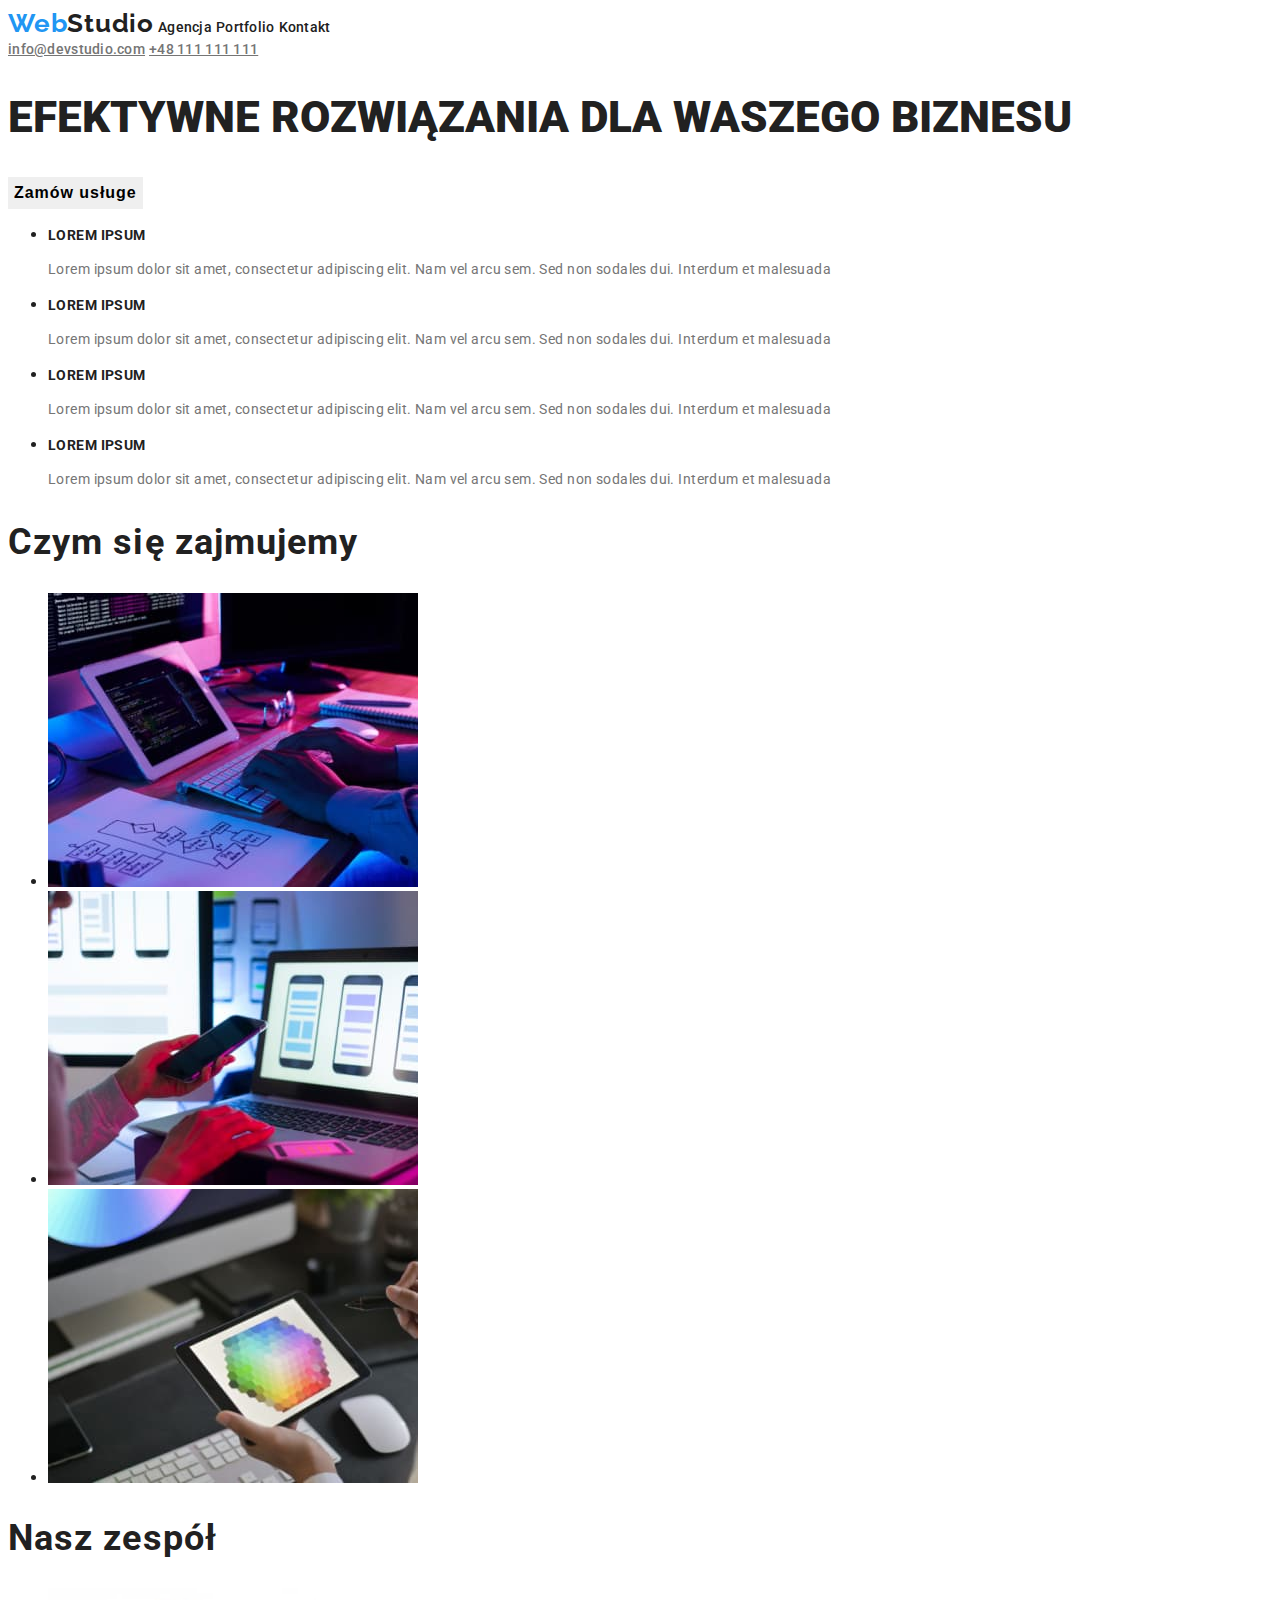
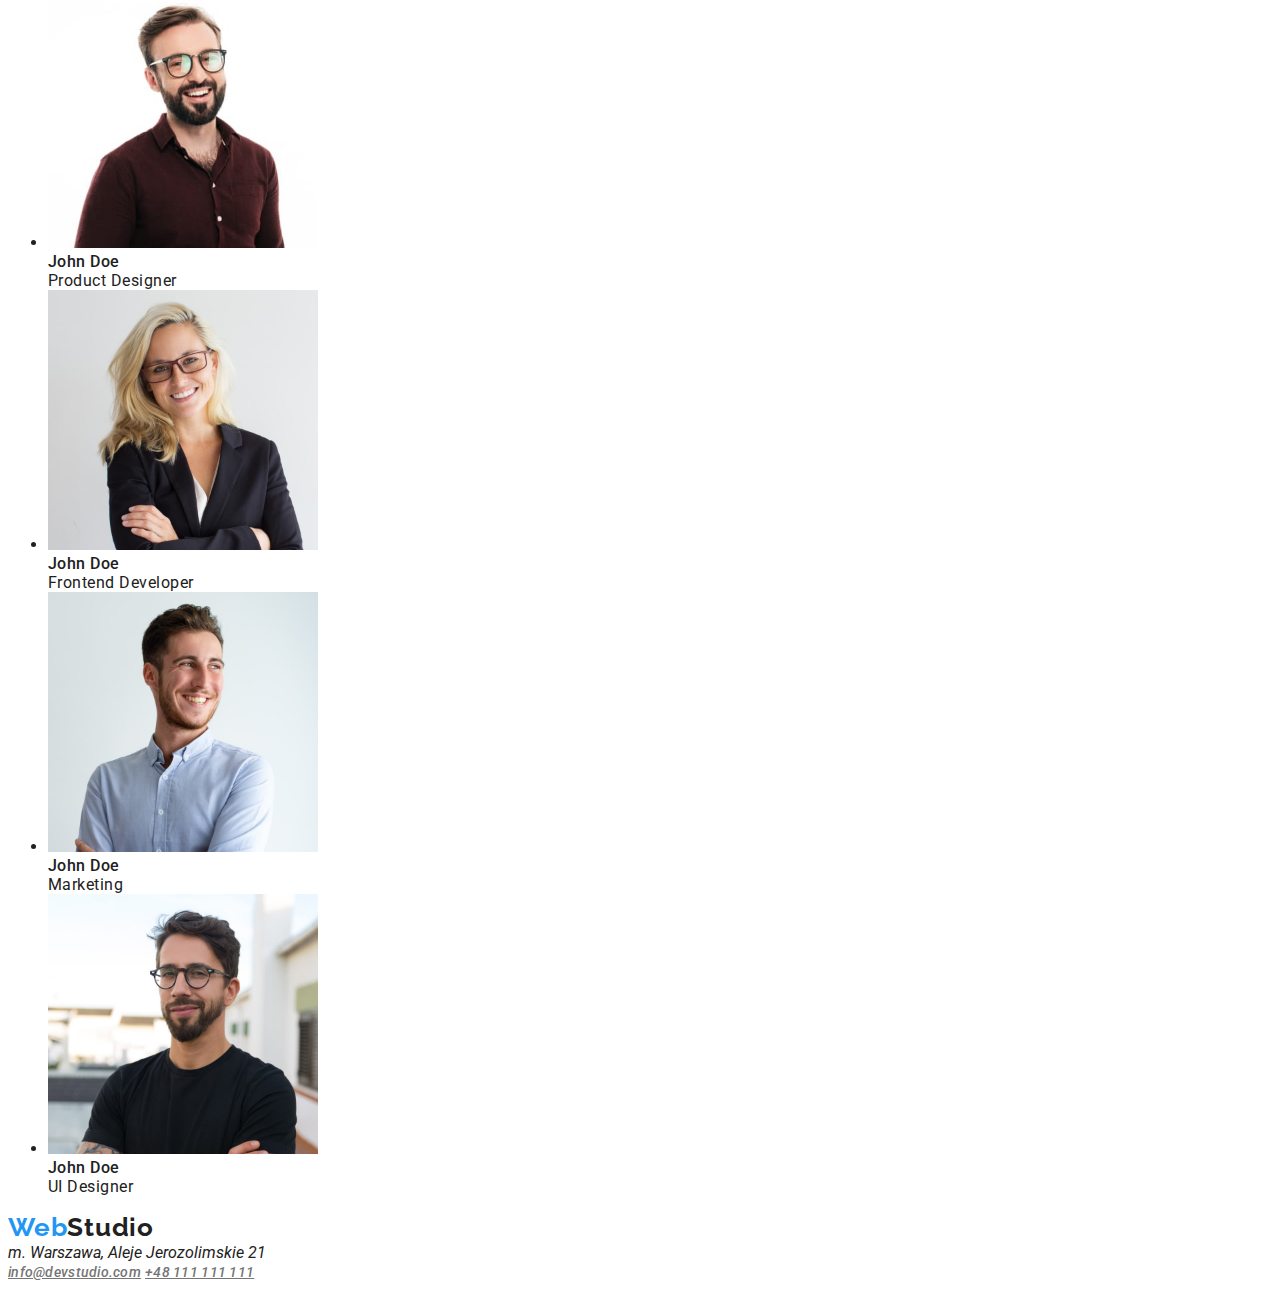
==== index.html @ 2c817860 "css" ====
<!DOCTYPE html>
<html lang="pl">
  <head>
    <meta charset="UTF-8" />
    <meta http-equiv="X-UA-Compatible" content="IE=edge" />
    <meta name="viewport" content="width=device-width, initial-scale=1.0" />
    <title>Studio</title>
    <link rel="stylesheet" href="CSS/style.css" />
    <link rel="preconnect" href="https://fonts.googleapis.com" />
    <link rel="preconnect" href="https://fonts.gstatic.com" crossorigin />
    <link
      href="https://fonts.googleapis.com/css2?family=Raleway:wght@700&family=Roboto:wght@400;500;700;900&display=swap"
      rel="stylesheet"
    />
  </head>
  <body>
    <a href="portfolio.html"></a>
    <header>
      <nav class="viceversa">
        <a class="WebStudio" href="index.html"><span class="wstudio">Web</span>Studio</a>
        <a class="linkrest" href="#">Agencja</a>
        <a class="linkrest" href="portfolio.html">Portfolio</a>
        <a class="linkrest" href="#">Kontakt</a>
      </nav>
      <a class="email" href="mailto:info@devstudio.com">info@devstudio.com</a>
      <a class="tel" href="tel:+48111111111">+48 111 111 111</a>
    </header>
    <main>
      <section>
        <div>
          <h1 class="top">EFEKTYWNE ROZWIĄZANIA DLA WASZEGO BIZNESU</h1>
          <button class="botoonindex" type="button">Zamów usługe</button>
        </div>
      </section>
      <section>
        <ul>
          <li>
            <hgroup>
              <h2 class="lorem">LOREM IPSUM</h2>
              <p class="loremtxt">
                Lorem ipsum dolor sit amet, consectetur adipiscing elit. Nam vel arcu sem. Sed non
                sodales dui. Interdum et malesuada
              </p>
            </hgroup>
          </li>
          <li>
            <hgroup>
              <h2 class="lorem">LOREM IPSUM</h2>
              <p class="loremtxt">
                Lorem ipsum dolor sit amet, consectetur adipiscing elit. Nam vel arcu sem. Sed non
                sodales dui. Interdum et malesuada
              </p>
            </hgroup>
          </li>
          <li>
            <hgroup>
              <h2 class="lorem">LOREM IPSUM</h2>
              <p class="loremtxt">
                Lorem ipsum dolor sit amet, consectetur adipiscing elit. Nam vel arcu sem. Sed non
                sodales dui. Interdum et malesuada
              </p>
            </hgroup>
          </li>
          <li>
            <hgroup>
              <h2 class="lorem">LOREM IPSUM</h2>
              <p class="loremtxt">
                Lorem ipsum dolor sit amet, consectetur adipiscing elit. Nam vel arcu sem. Sed non
                sodales dui. Interdum et malesuada
              </p>
            </hgroup>
          </li>
        </ul>
        <h2 class="resthhtwo">Czym się zajmujemy</h2>
        <ul>
          <li>
            <img src="images/services/programming.jpg" alt="keyboard" width="370" height="294" />
          </li>
          <li><img src="images/services/ui.jpg" alt="smartfon" width="370" height="294" /></li>
          <li><img src="images/services/desgin.jpg" alt="tablet" width="370" height="294" /></li>
        </ul>
      </section>
      <section>
        <h2 class="resthhtwo">Nasz zespół</h2>
        <ul>
          <li>
            <img src="images/team/personone.jpg" alt="Krzysztof" width="270" height="260" />
            <div class="john">John Doe</div>
            <div class="johntxt">Product Designer</div>
          </li>
          <li>
            <img src="images/team/persontwo.jpg" alt="Magda" width="270" height="260" />
            <div class="john">John Doe</div>
            <div class="johntxt">Frontend Developer</div>
          </li>
          <li>
            <img src="images/team/personthre.jpg" alt="Maciek" width="270" height="260" />
            <div class="john">John Doe</div>
            <div class="johntxt">Marketing</div>
          </li>
          <li>
            <img src="images/team/personfour.jpg" alt="Kuba" width="270" height="260" />
            <div class="john">John Doe</div>
            <div class="johntxt">UI Designer</div>
          </li>
        </ul>
      </section>
    </main>
    <footer>
      <div class="WebStudio"><span class="wstudio">Web</span>Studio</div>
      <address>
        <div>m. Warszawa, Aleje Jerozolimskie 21</div>
        <a class="email" href="mailto:info@devstudio.com">info@devstudio.com</a>
        <a class="tel" href="tel:+48111111111">+48 111 111 111</a>
      </address>
    </footer>
  </body>
</html>
---- CSS/style.css ----
body {
  font-family: 'Roboto', sans-serif;
  color: #212121;
}
.WebStudio {
  font-family: 'Raleway';
  color: #212121;
  text-decoration: none;
  font-weight: 700;
  line-height: 31px;
  font-size: 26px;
  letter-spacing: 0.03em;
}
.wstudio {
  color: #2196f3;
}
.linkrest {
  color: #212121;
  text-decoration: none;
  font-weight: 500;
  font-size: 14px;
  line-height: 16px;
  letter-spacing: 0.02em;
}
.viceversa :hover {
  color: #2196f3;
}
.viceversa :focus {
  background-color: #2196f3;
  outline: none;
}
.tel:hover {
  color: #2196f3;
}
.tel:focus {
  background-color: #2196f3;
  outline: none;
}
.email:focus {
  background-color: #2196f3;
  outline: none;
}
.email:hover {
  color: #2196f3;
}
.email,
.tel {
  font-weight: 500;
  font-size: 14px;
  line-height: 16px;
  letter-spacing: 0.02em;
  color: #757575;
}
.top {
  font-weight: 900;
  font-size: 44px;
  line-height: 60px;
  color: #212121;
}
.botoonindex {
  font-weight: 700;
  font-size: 16px;
  line-height: 30px;
  letter-spacing: 0.06em;
  border: 4px;
  cursor: pointer;
}
.botoonindex:hover {
  color: #ffffff;
  background: #2196f3;
}
.botoonindex:focus {
  background-color: #2196f3;
  outline: none;
}
.lorem {
  font-weight: 700;
  font-size: 14px;
  line-height: 16px;
  letter-spacing: 0.03em;
}
.loremtxt {
  font-size: 14px;
  line-height: 24px;
  letter-spacing: 0.03em;
  color: #757575;
}
.resthhtwo {
  font-weight: 700;
  font-size: 36px;
  line-height: 42px;
  letter-spacing: 0.03em;
  color: #212121;
}
.john {
  font-weight: 500;
  font-size: 16px;
  line-height: 19px;
  letter-spacing: 0.03em;
}
.johntxt {
  font-size: 16px;
  line-height: 19px;
  letter-spacing: 0.03em;
}
.fivebutton {
  font-weight: 500;
  font-size: 16px;
  line-height: 26px;
  letter-spacing: 0.03em;
  border: 4px;
  background: #f5f4fa;
  color: #212121;
  cursor: pointer;
}
.fivebutton:hover {
  color: #ffffff;
  background: #2196f3;
}
.fivebutton:focus {
  background-color: #2196f3;
  outline: none;
}
.graf {
  font-weight: 700;
  font-size: 18px;
  line-height: 36px;
  letter-spacing: 0.06em;
}

.graftxt {
  font-size: 16px;
  line-height: 30px;
  color: #757575;
}
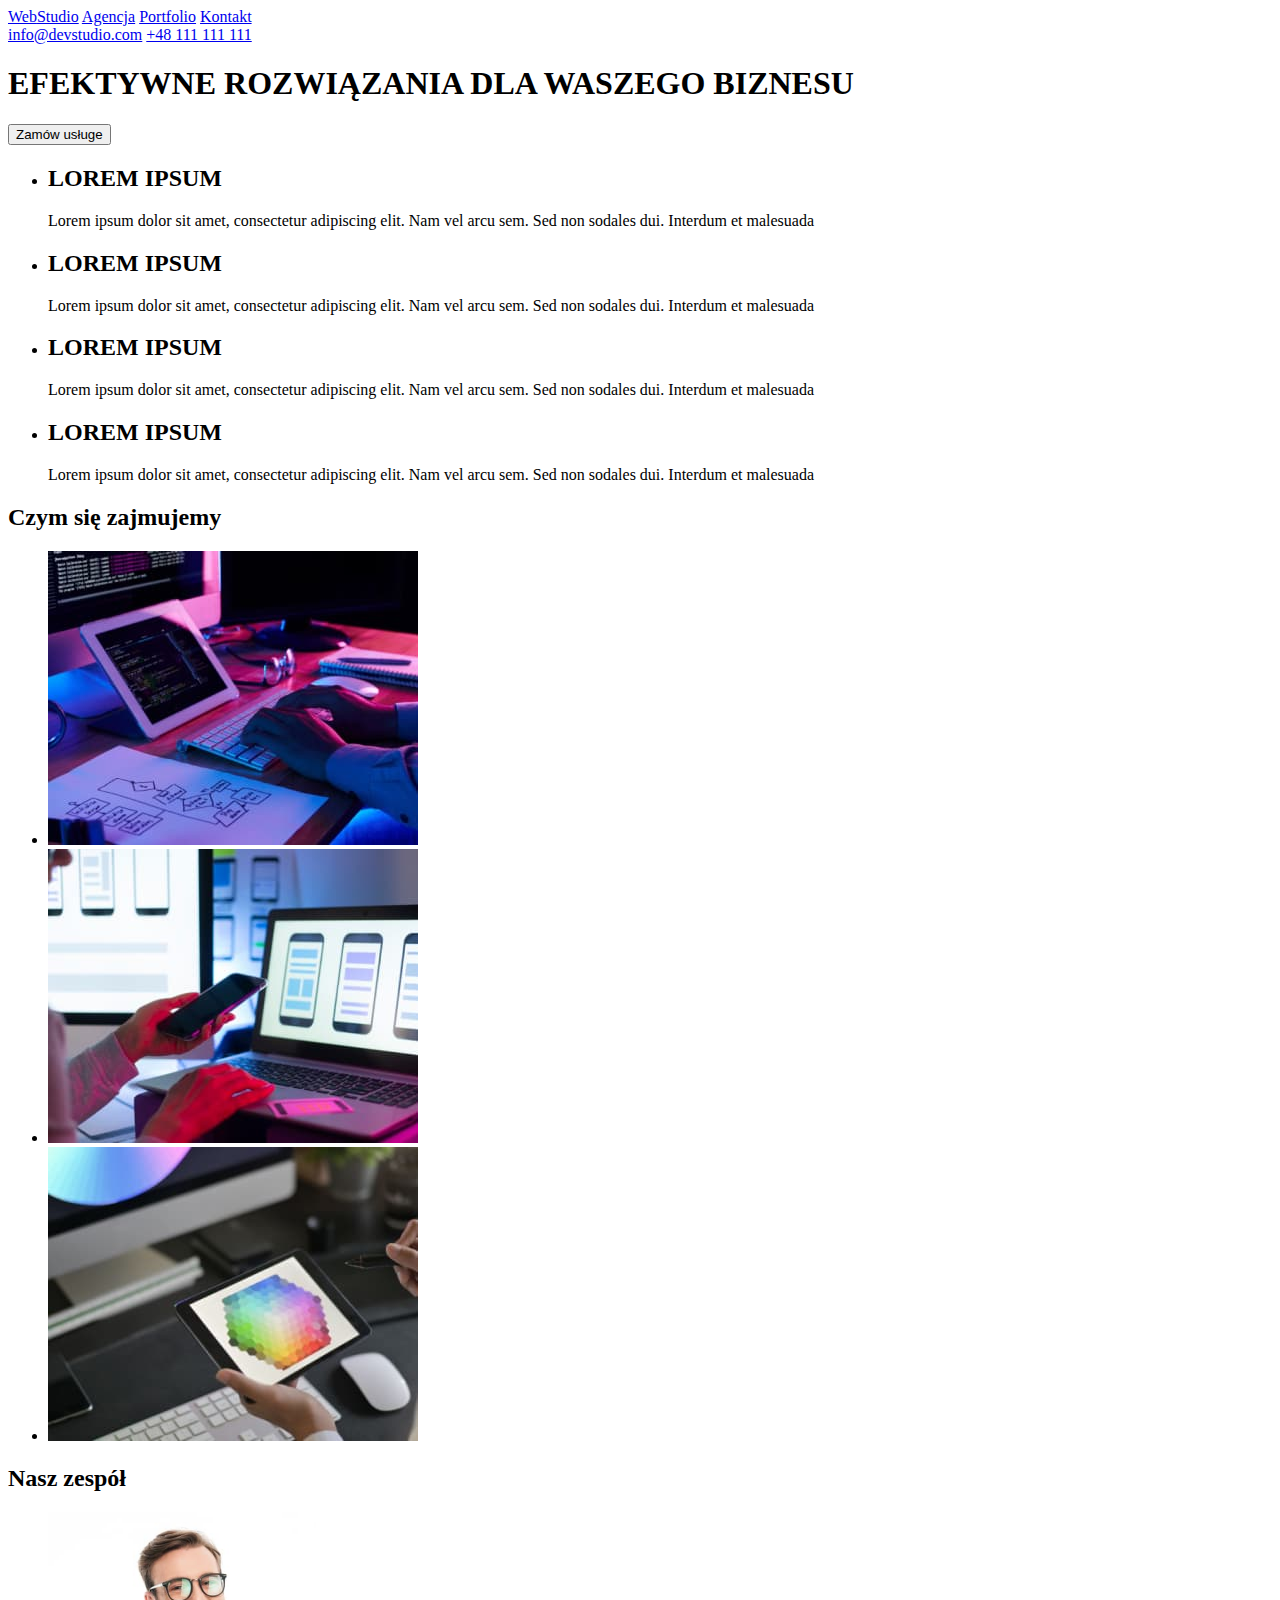
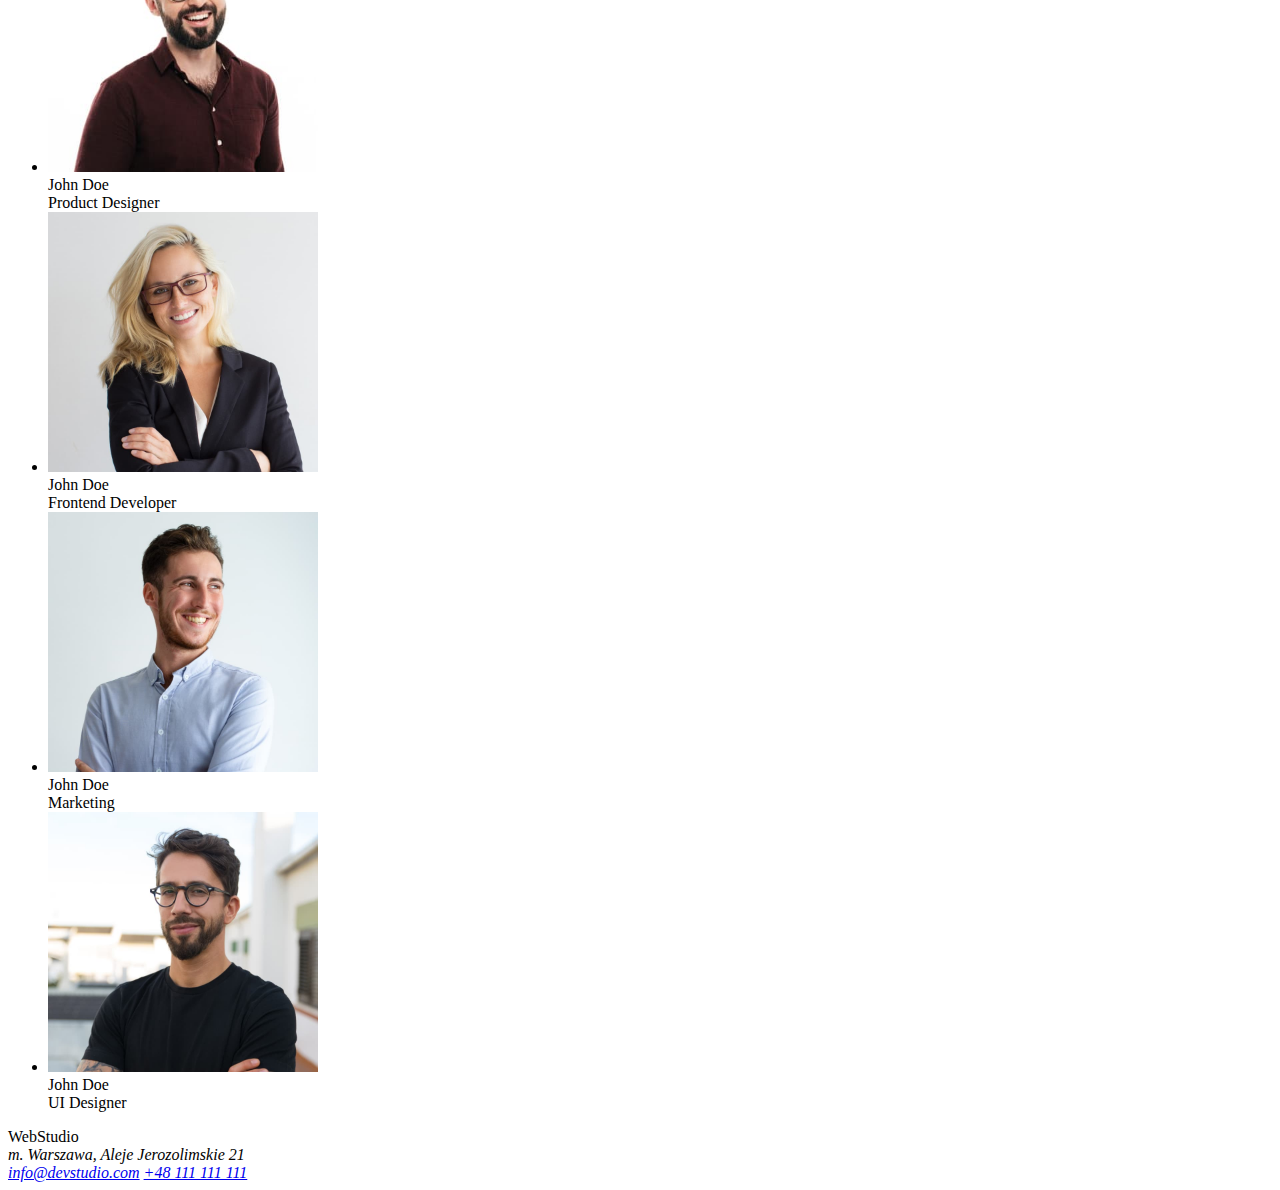
==== commit f55af5c4: "css" ====
--- a/index.html
+++ b/index.html
@@ -5,7 +5,7 @@
     <meta http-equiv="X-UA-Compatible" content="IE=edge" />
     <meta name="viewport" content="width=device-width, initial-scale=1.0" />
     <title>Studio</title>
-    <link rel="stylesheet" href="CSS/style.css" />
+    <link rel="stylesheet" href="css/style.css" />
     <link rel="preconnect" href="https://fonts.googleapis.com" />
     <link rel="preconnect" href="https://fonts.gstatic.com" crossorigin />
     <link
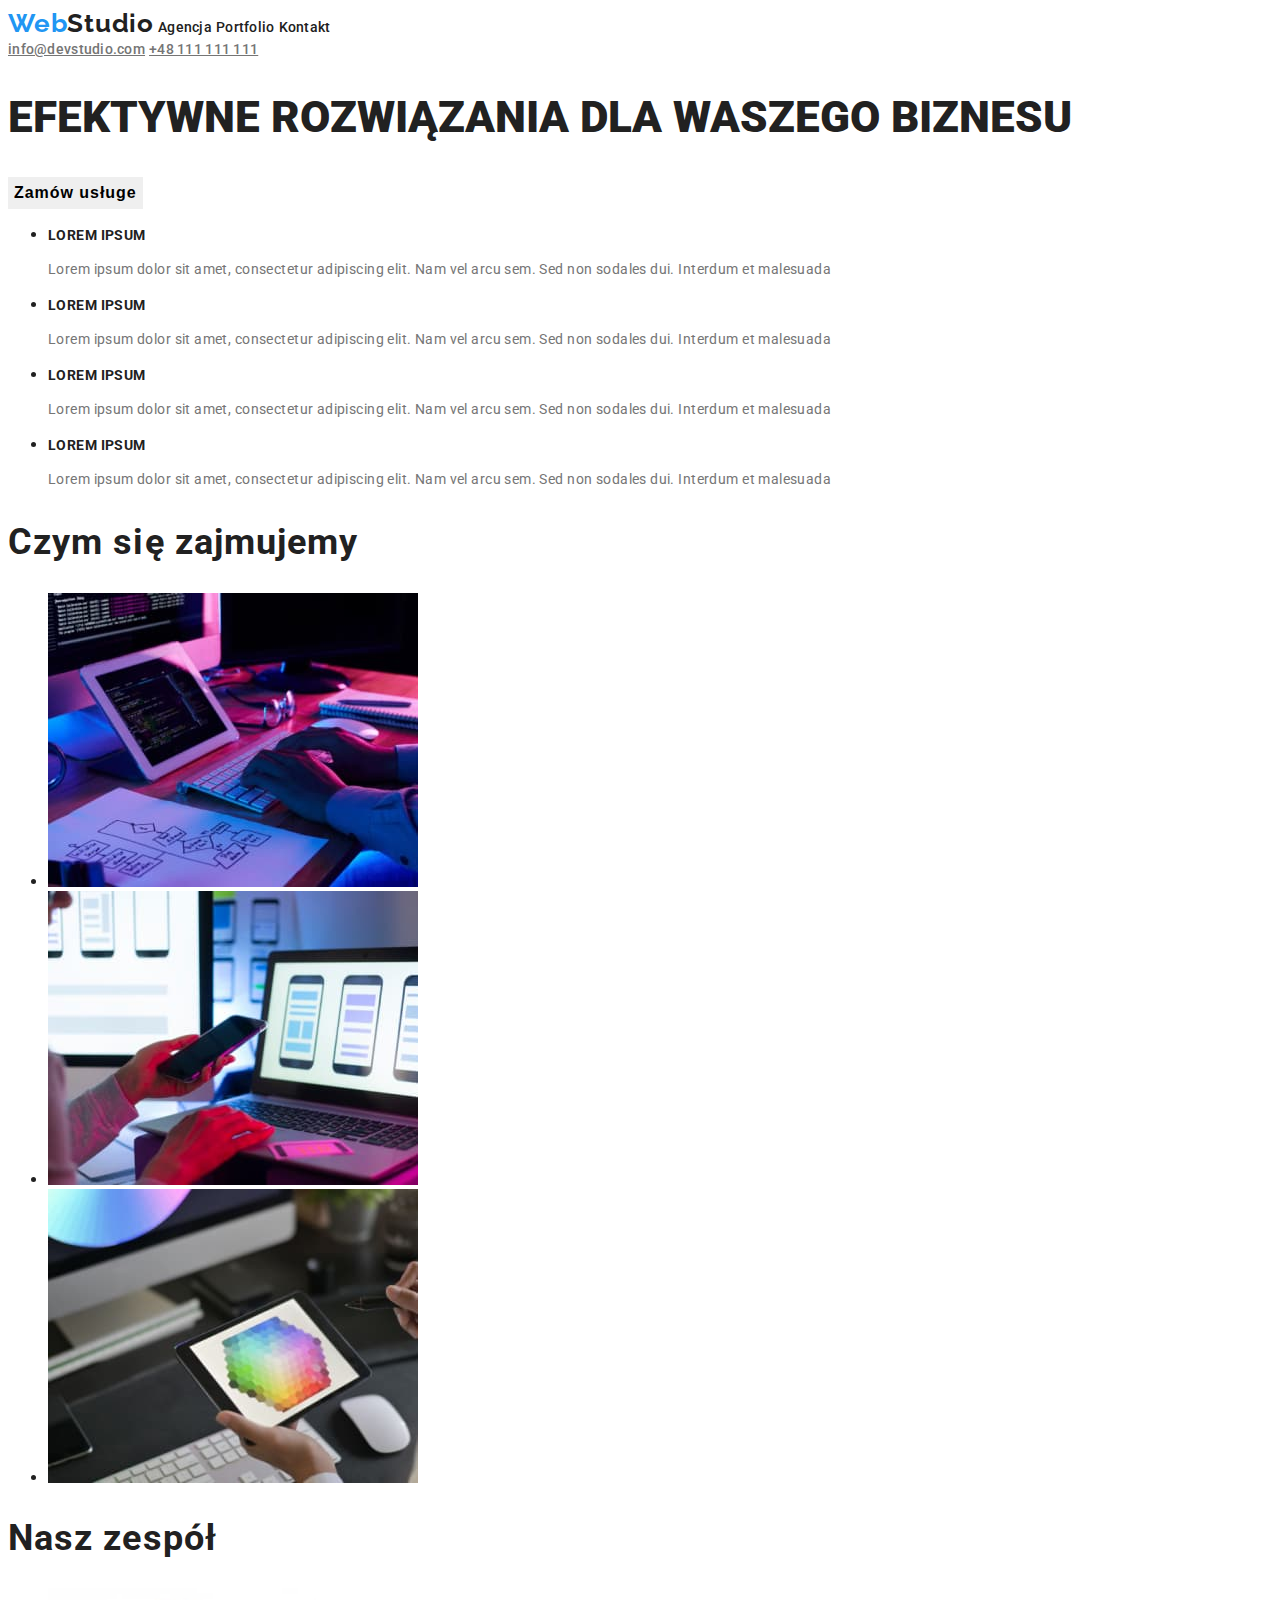
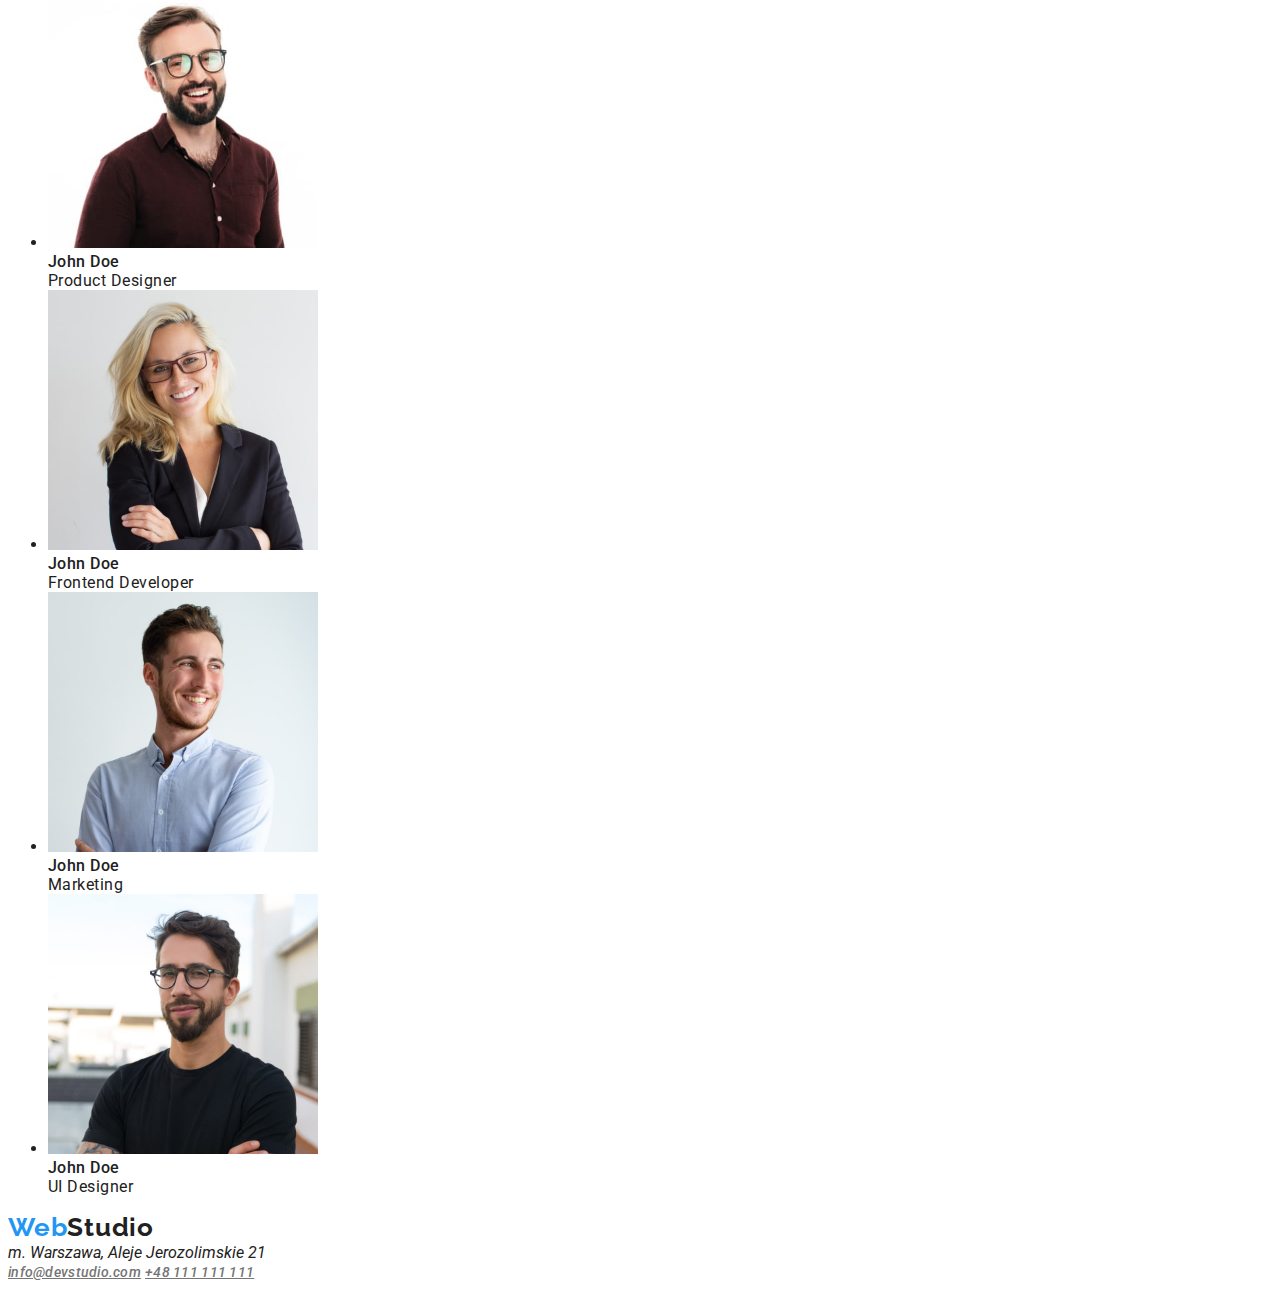
==== commit fcac85ca: "f" ====
--- a/index.html
+++ b/index.html
@@ -5,7 +5,7 @@
     <meta http-equiv="X-UA-Compatible" content="IE=edge" />
     <meta name="viewport" content="width=device-width, initial-scale=1.0" />
     <title>Studio</title>
-    <link rel="stylesheet" href="css/style.css" />
+    <link rel="stylesheet" href="style.css" />
     <link rel="preconnect" href="https://fonts.googleapis.com" />
     <link rel="preconnect" href="https://fonts.gstatic.com" crossorigin />
     <link
--- a/style.css
+++ b/style.css
@@ -0,0 +1,135 @@
+body {
+  font-family: 'Roboto', sans-serif;
+  color: #212121;
+}
+.WebStudio {
+  font-family: 'Raleway';
+  color: #212121;
+  text-decoration: none;
+  font-weight: 700;
+  line-height: 31px;
+  font-size: 26px;
+  letter-spacing: 0.03em;
+}
+.wstudio {
+  color: #2196f3;
+}
+.linkrest {
+  color: #212121;
+  text-decoration: none;
+  font-weight: 500;
+  font-size: 14px;
+  line-height: 16px;
+  letter-spacing: 0.02em;
+}
+.viceversa :hover {
+  color: #2196f3;
+}
+.viceversa :focus {
+  background-color: #2196f3;
+  outline: none;
+}
+.tel:hover {
+  color: #2196f3;
+}
+.tel:focus {
+  background-color: #2196f3;
+  outline: none;
+}
+.email:focus {
+  background-color: #2196f3;
+  outline: none;
+}
+.email:hover {
+  color: #2196f3;
+}
+.email,
+.tel {
+  font-weight: 500;
+  font-size: 14px;
+  line-height: 16px;
+  letter-spacing: 0.02em;
+  color: #757575;
+}
+.top {
+  font-weight: 900;
+  font-size: 44px;
+  line-height: 60px;
+  color: #212121;
+}
+.botoonindex {
+  font-weight: 700;
+  font-size: 16px;
+  line-height: 30px;
+  letter-spacing: 0.06em;
+  border: 4px;
+  cursor: pointer;
+}
+.botoonindex:hover {
+  color: #ffffff;
+  background: #2196f3;
+}
+.botoonindex:focus {
+  background-color: #2196f3;
+  outline: none;
+}
+.lorem {
+  font-weight: 700;
+  font-size: 14px;
+  line-height: 16px;
+  letter-spacing: 0.03em;
+}
+.loremtxt {
+  font-size: 14px;
+  line-height: 24px;
+  letter-spacing: 0.03em;
+  color: #757575;
+}
+.resthhtwo {
+  font-weight: 700;
+  font-size: 36px;
+  line-height: 42px;
+  letter-spacing: 0.03em;
+  color: #212121;
+}
+.john {
+  font-weight: 500;
+  font-size: 16px;
+  line-height: 19px;
+  letter-spacing: 0.03em;
+}
+.johntxt {
+  font-size: 16px;
+  line-height: 19px;
+  letter-spacing: 0.03em;
+}
+.fivebutton {
+  font-weight: 500;
+  font-size: 16px;
+  line-height: 26px;
+  letter-spacing: 0.03em;
+  border: 4px;
+  background: #f5f4fa;
+  color: #212121;
+  cursor: pointer;
+}
+.fivebutton:hover {
+  color: #ffffff;
+  background: #2196f3;
+}
+.fivebutton:focus {
+  background-color: #2196f3;
+  outline: none;
+}
+.graf {
+  font-weight: 700;
+  font-size: 18px;
+  line-height: 36px;
+  letter-spacing: 0.06em;
+}
+
+.graftxt {
+  font-size: 16px;
+  line-height: 30px;
+  color: #757575;
+}
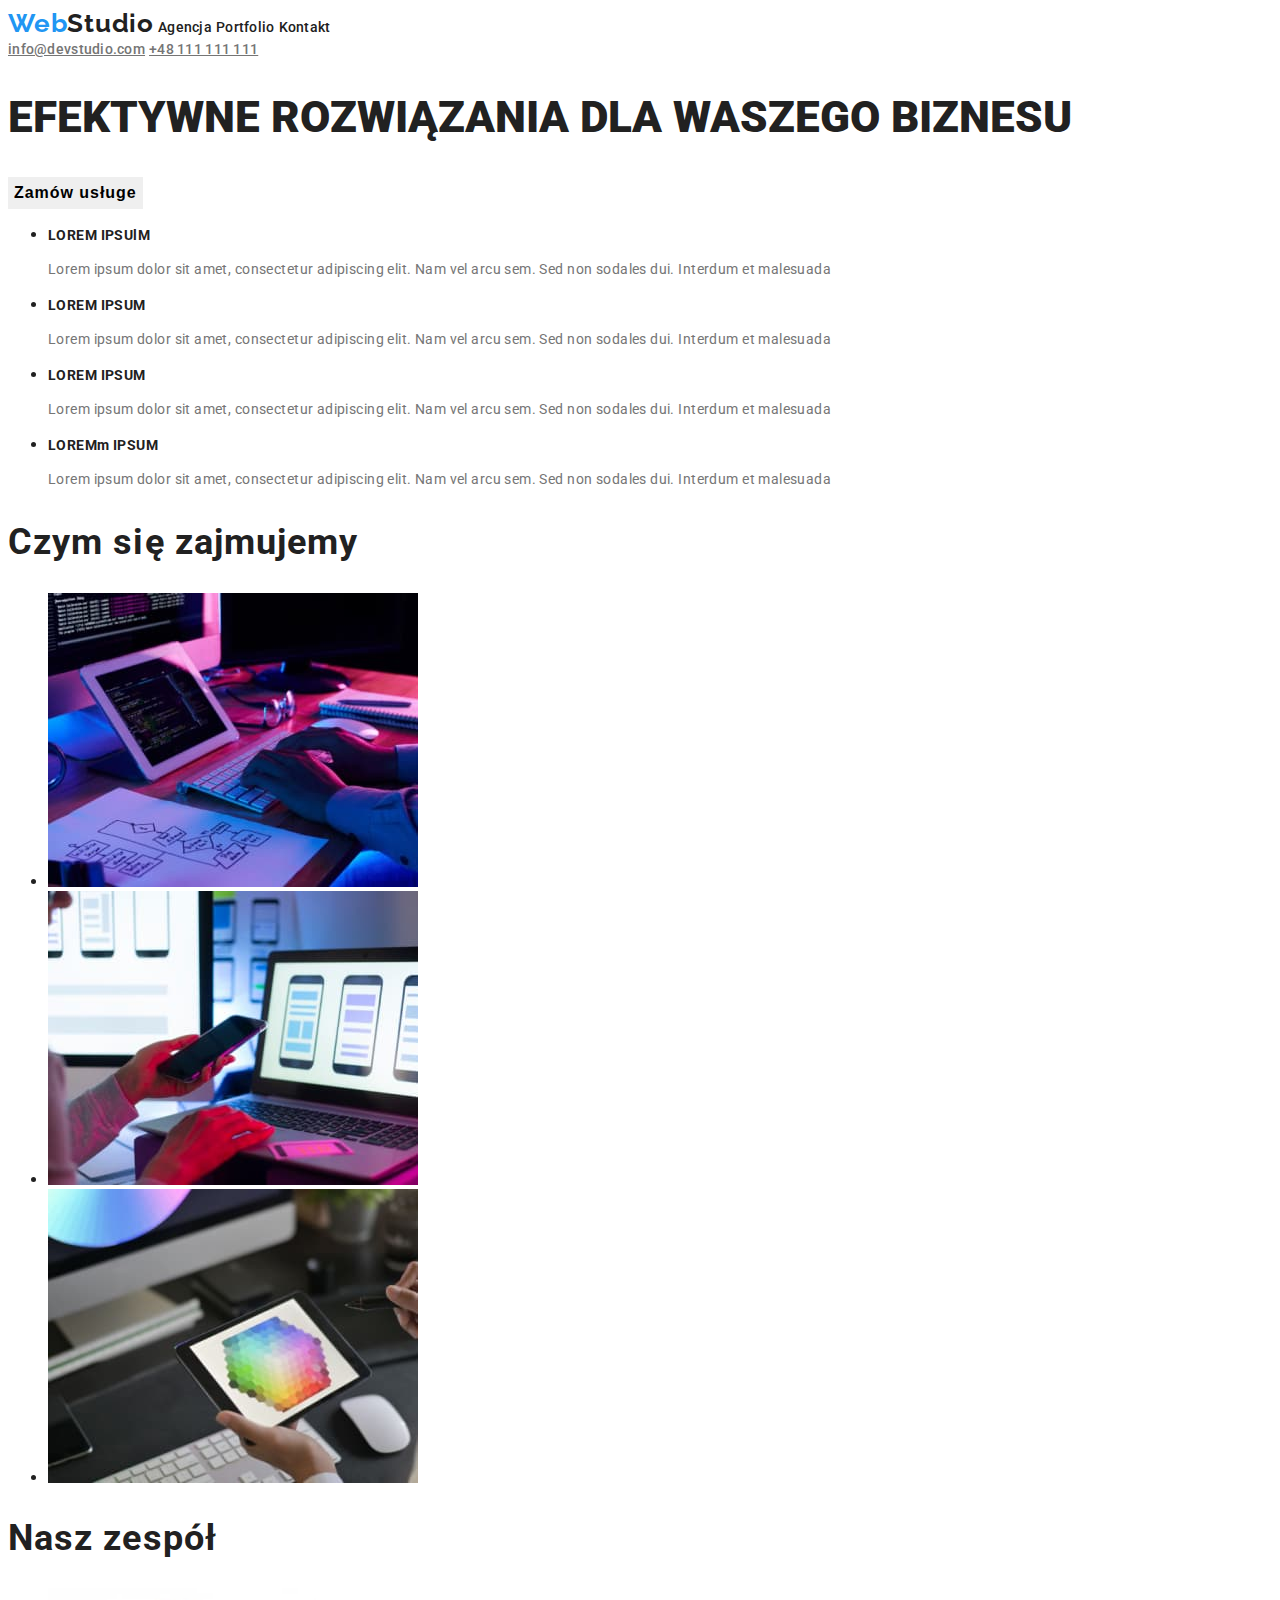
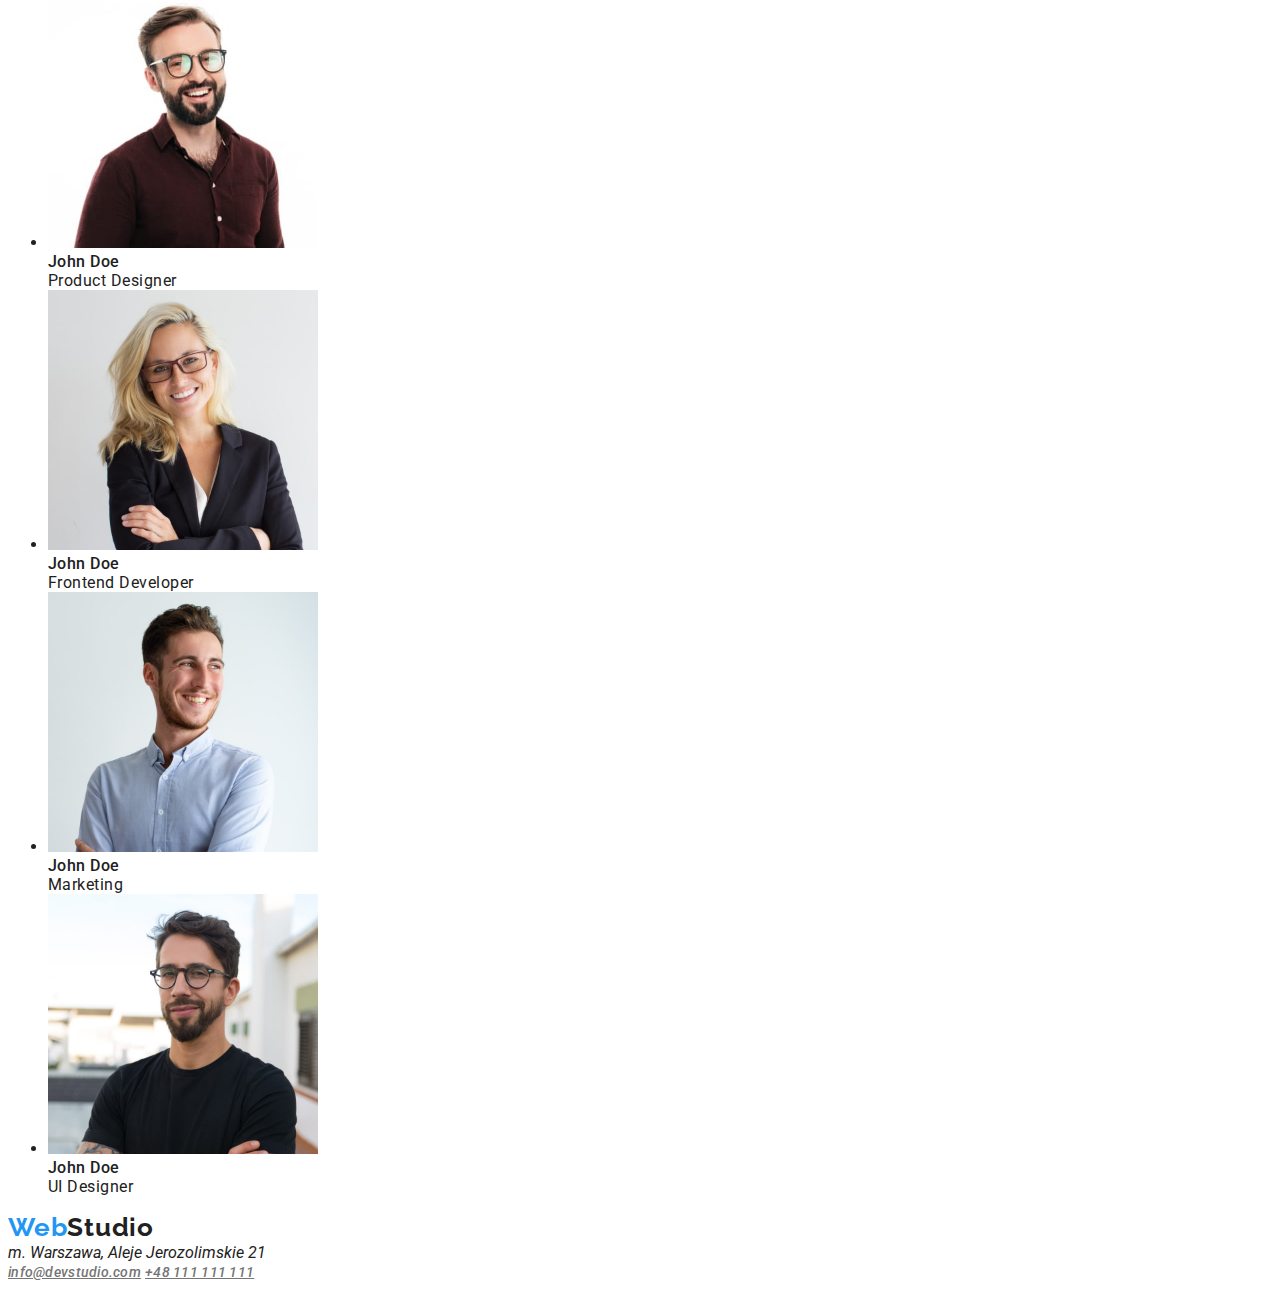
==== commit 290c3df6: "c" ====
--- a/index.html
+++ b/index.html
@@ -5,7 +5,7 @@
     <meta http-equiv="X-UA-Compatible" content="IE=edge" />
     <meta name="viewport" content="width=device-width, initial-scale=1.0" />
     <title>Studio</title>
-    <link rel="stylesheet" href="style.css" />
+    <link rel="stylesheet" href="css/style.css" />
     <link rel="preconnect" href="https://fonts.googleapis.com" />
     <link rel="preconnect" href="https://fonts.gstatic.com" crossorigin />
     <link
@@ -36,7 +36,7 @@
         <ul>
           <li>
             <hgroup>
-              <h2 class="lorem">LOREM IPSUM</h2>
+              <h2 class="lorem">LOREM IPSUlM</h2>
               <p class="loremtxt">
                 Lorem ipsum dolor sit amet, consectetur adipiscing elit. Nam vel arcu sem. Sed non
                 sodales dui. Interdum et malesuada
@@ -63,7 +63,7 @@
           </li>
           <li>
             <hgroup>
-              <h2 class="lorem">LOREM IPSUM</h2>
+              <h2 class="lorem">LOREMm IPSUM</h2>
               <p class="loremtxt">
                 Lorem ipsum dolor sit amet, consectetur adipiscing elit. Nam vel arcu sem. Sed non
                 sodales dui. Interdum et malesuada
--- a/css/style.css
+++ b/css/style.css
@@ -0,0 +1,135 @@
+body {
+  font-family: 'Roboto', sans-serif;
+  color: #212121;
+}
+.WebStudio {
+  font-family: 'Raleway';
+  color: #212121;
+  text-decoration: none;
+  font-weight: 700;
+  line-height: 31px;
+  font-size: 26px;
+  letter-spacing: 0.03em;
+}
+.wstudio {
+  color: #2196f3;
+}
+.linkrest {
+  color: #212121;
+  text-decoration: none;
+  font-weight: 500;
+  font-size: 14px;
+  line-height: 16px;
+  letter-spacing: 0.02em;
+}
+.viceversa :hover {
+  color: #2196f3;
+}
+.viceversa :focus {
+  background-color: #2196f3;
+  outline: none;
+}
+.tel:hover {
+  color: #2196f3;
+}
+.tel:focus {
+  background-color: #2196f3;
+  outline: none;
+}
+.email:focus {
+  background-color: #2196f3;
+  outline: none;
+}
+.email:hover {
+  color: #2196f3;
+}
+.email,
+.tel {
+  font-weight: 500;
+  font-size: 14px;
+  line-height: 16px;
+  letter-spacing: 0.02em;
+  color: #757575;
+}
+.top {
+  font-weight: 900;
+  font-size: 44px;
+  line-height: 60px;
+  color: #212121;
+}
+.botoonindex {
+  font-weight: 700;
+  font-size: 16px;
+  line-height: 30px;
+  letter-spacing: 0.06em;
+  border: 4px;
+  cursor: pointer;
+}
+.botoonindex:hover {
+  color: #ffffff;
+  background: #2196f3;
+}
+.botoonindex:focus {
+  background-color: #2196f3;
+  outline: none;
+}
+.lorem {
+  font-weight: 700;
+  font-size: 14px;
+  line-height: 16px;
+  letter-spacing: 0.03em;
+}
+.loremtxt {
+  font-size: 14px;
+  line-height: 24px;
+  letter-spacing: 0.03em;
+  color: #757575;
+}
+.resthhtwo {
+  font-weight: 700;
+  font-size: 36px;
+  line-height: 42px;
+  letter-spacing: 0.03em;
+  color: #212121;
+}
+.john {
+  font-weight: 500;
+  font-size: 16px;
+  line-height: 19px;
+  letter-spacing: 0.03em;
+}
+.johntxt {
+  font-size: 16px;
+  line-height: 19px;
+  letter-spacing: 0.03em;
+}
+.fivebutton {
+  font-weight: 500;
+  font-size: 16px;
+  line-height: 26px;
+  letter-spacing: 0.03em;
+  border: 4px;
+  background: #f5f4fa;
+  color: #212121;
+  cursor: pointer;
+}
+.fivebutton:hover {
+  color: #ffffff;
+  background: #2196f3;
+}
+.fivebutton:focus {
+  background-color: #2196f3;
+  outline: none;
+}
+.graf {
+  font-weight: 700;
+  font-size: 18px;
+  line-height: 36px;
+  letter-spacing: 0.06em;
+}
+
+.graftxt {
+  font-size: 16px;
+  line-height: 30px;
+  color: #757575;
+}
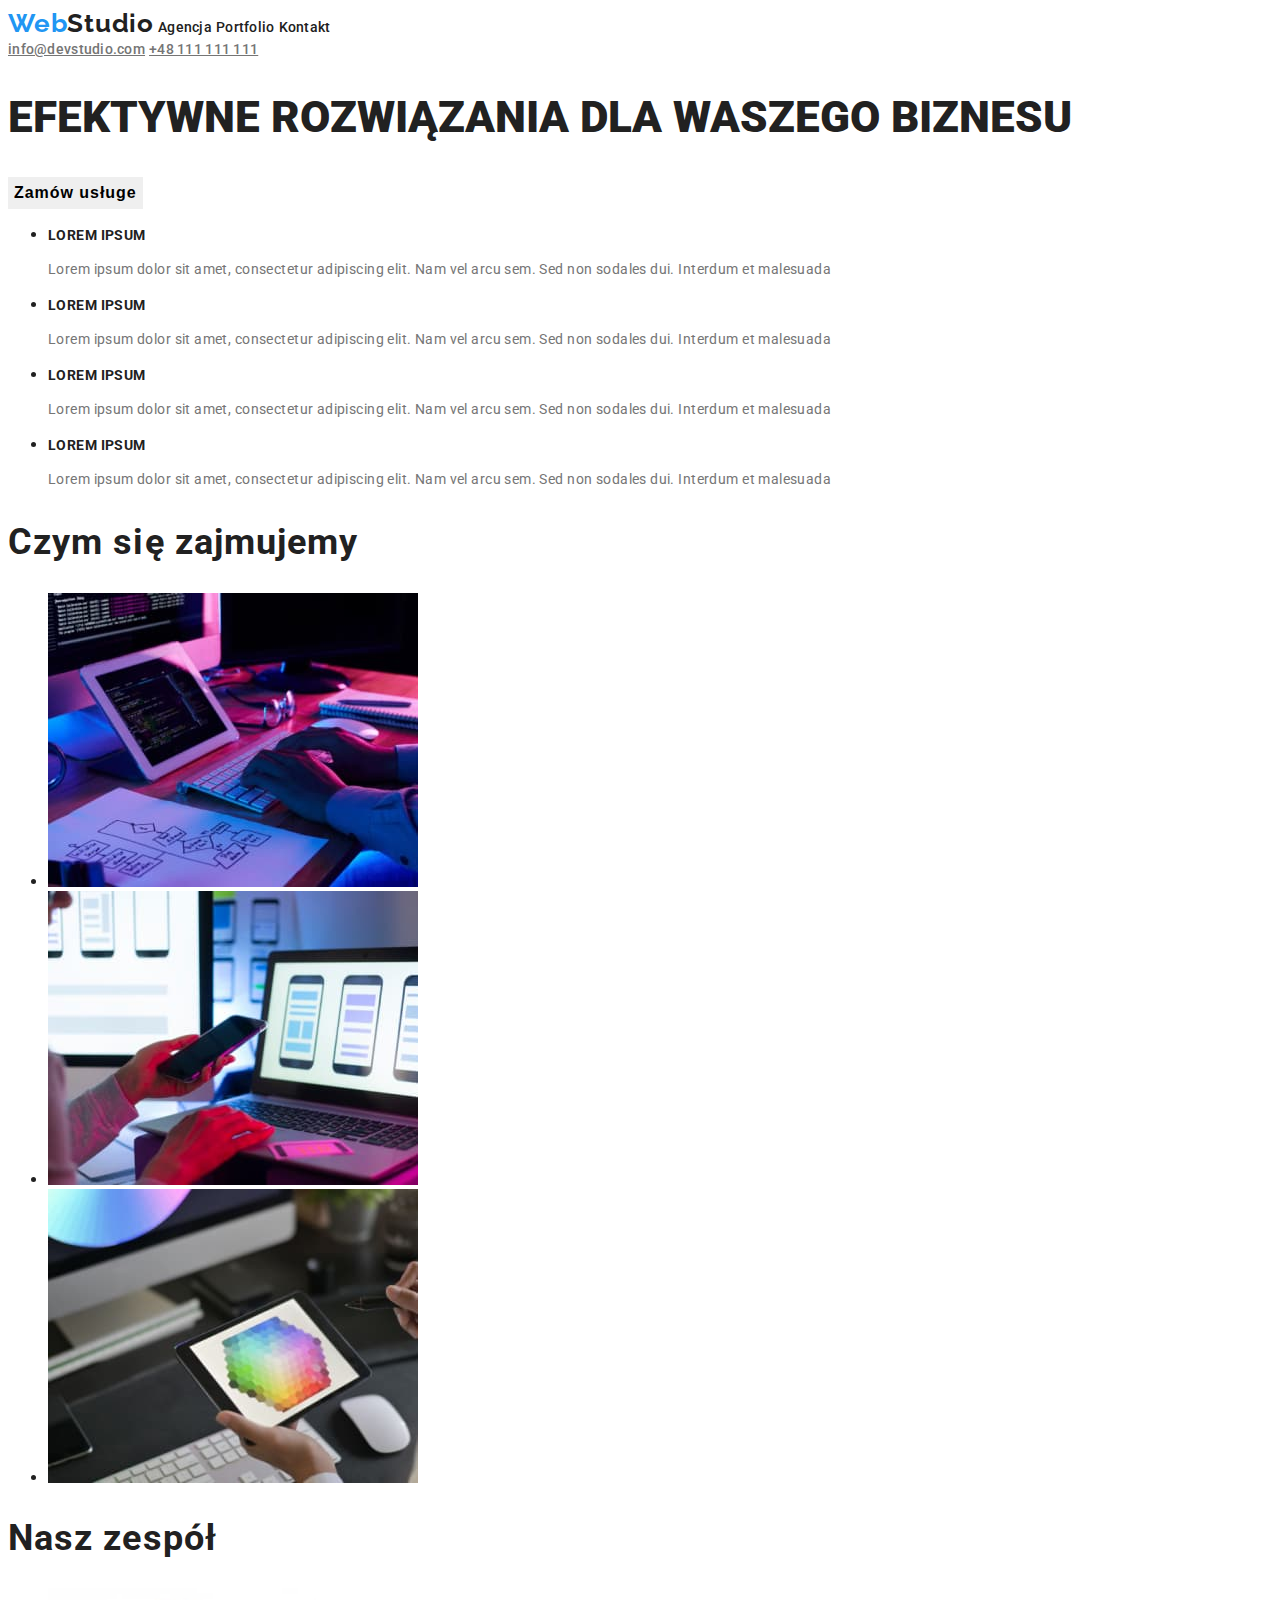
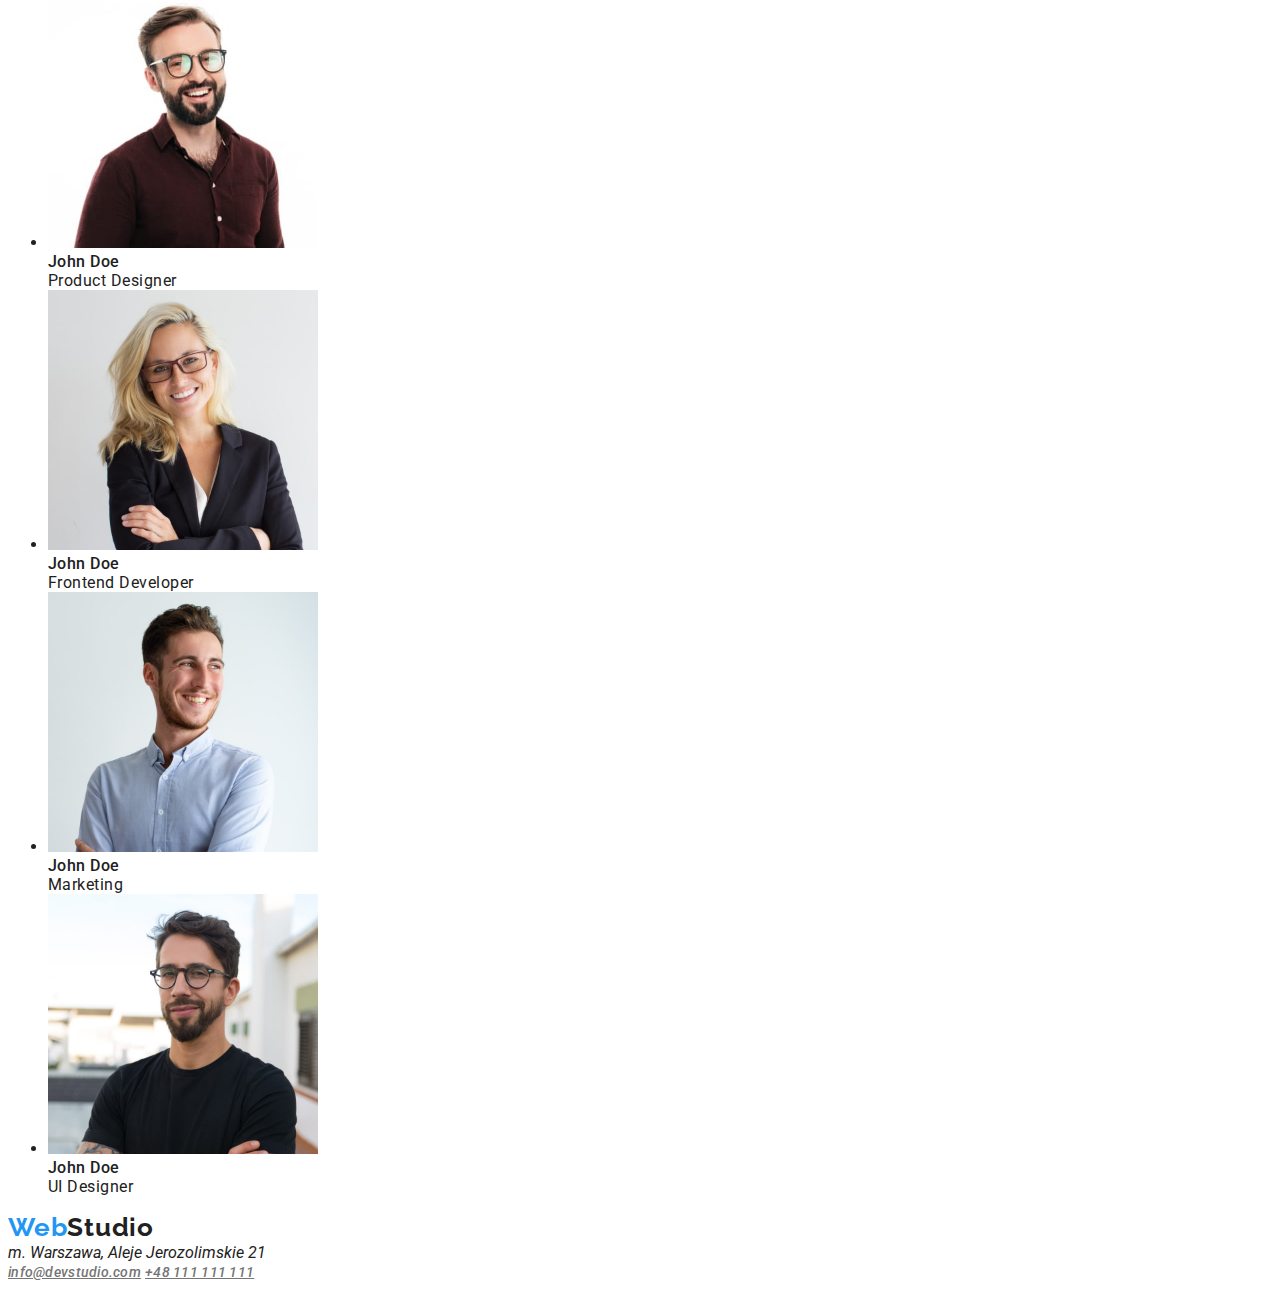
==== commit 842639b2: "s" ====
--- a/index.html
+++ b/index.html
@@ -36,7 +36,7 @@
         <ul>
           <li>
             <hgroup>
-              <h2 class="lorem">LOREM IPSUlM</h2>
+              <h2 class="lorem">LOREM IPSUM</h2>
               <p class="loremtxt">
                 Lorem ipsum dolor sit amet, consectetur adipiscing elit. Nam vel arcu sem. Sed non
                 sodales dui. Interdum et malesuada
@@ -63,7 +63,7 @@
           </li>
           <li>
             <hgroup>
-              <h2 class="lorem">LOREMm IPSUM</h2>
+              <h2 class="lorem">LOREM IPSUM</h2>
               <p class="loremtxt">
                 Lorem ipsum dolor sit amet, consectetur adipiscing elit. Nam vel arcu sem. Sed non
                 sodales dui. Interdum et malesuada
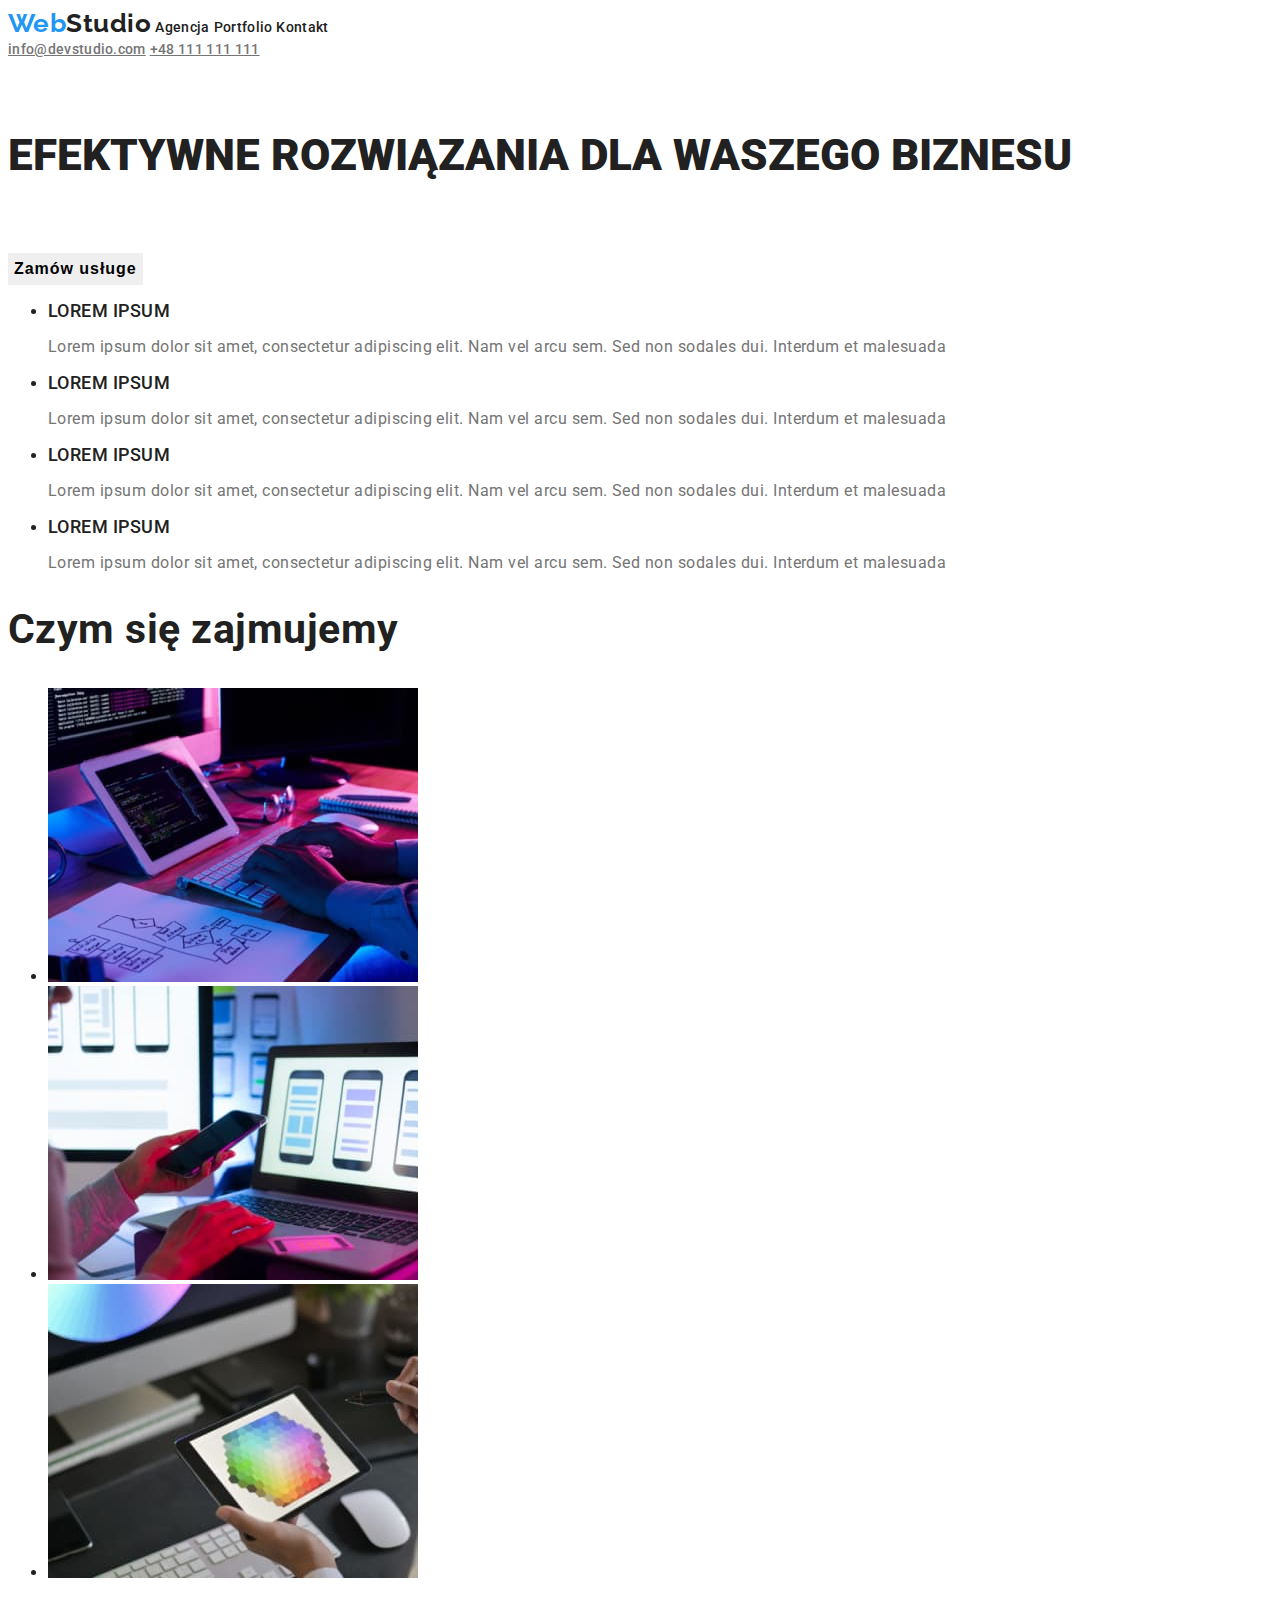
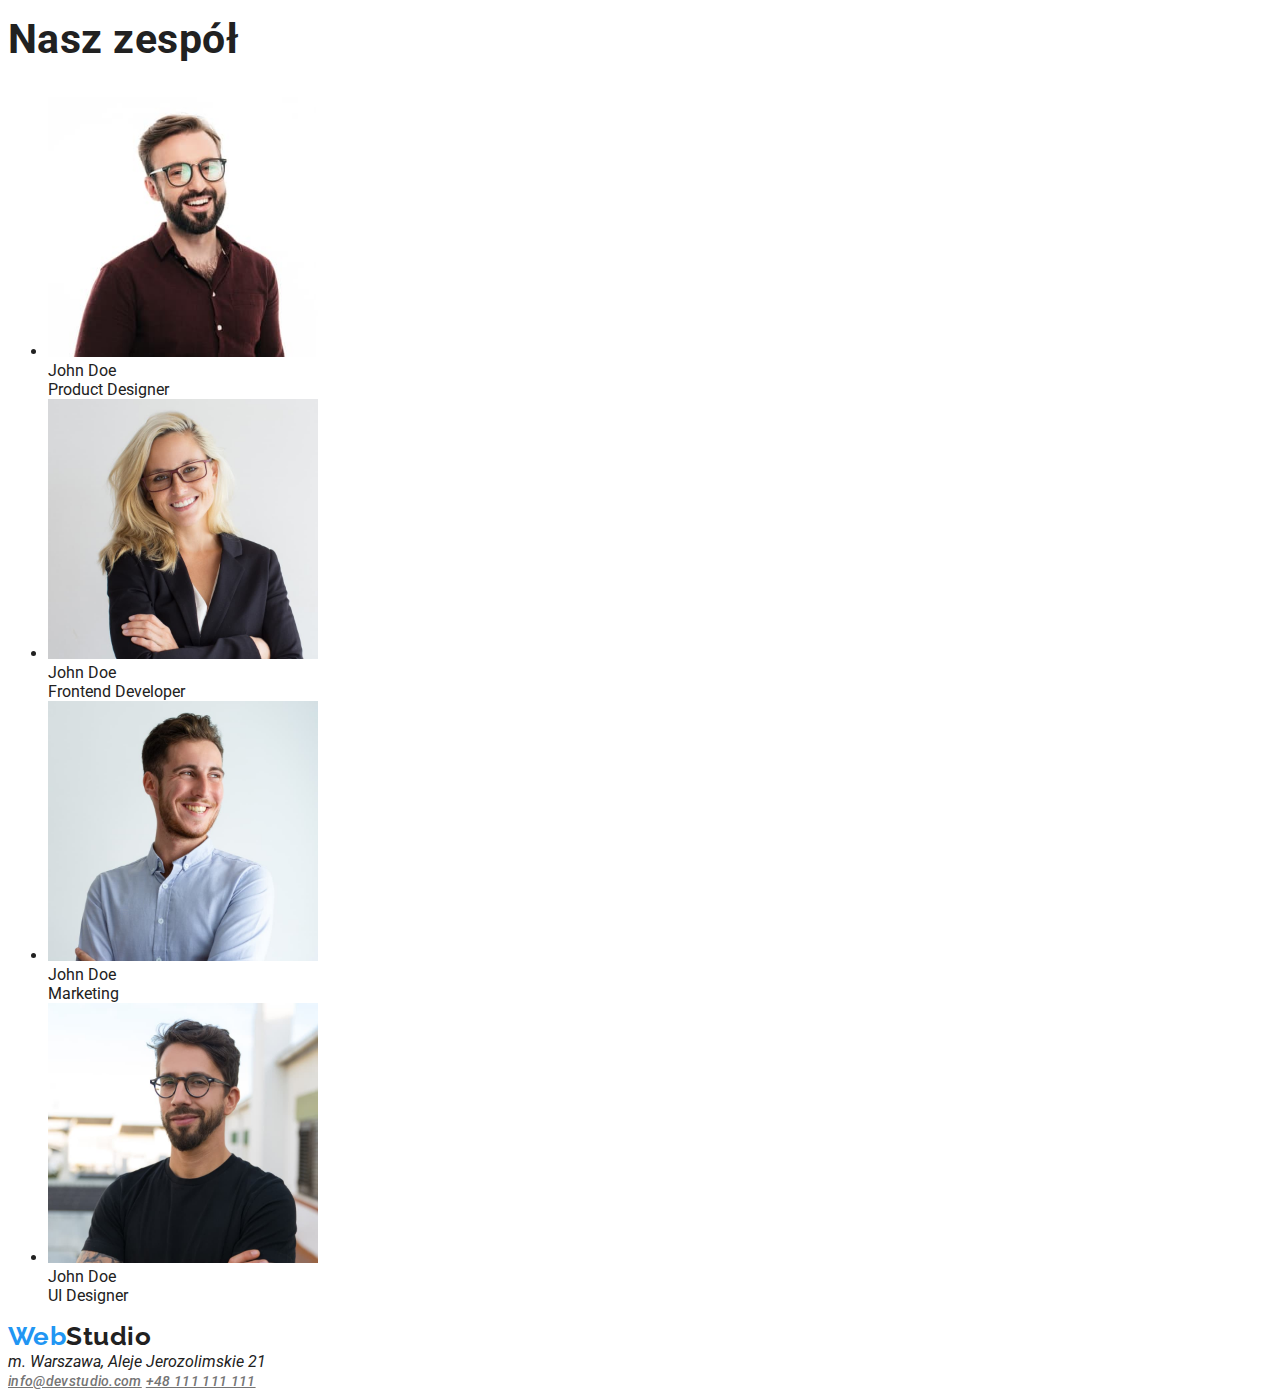
==== commit 50a15738: "to check" ====
--- a/index.html
+++ b/index.html
@@ -16,28 +16,28 @@
   <body>
     <a href="portfolio.html"></a>
     <header>
-      <nav class="viceversa">
+      <nav class="viceVersa">
         <a class="WebStudio" href="index.html"><span class="wstudio">Web</span>Studio</a>
-        <a class="linkrest" href="#">Agencja</a>
-        <a class="linkrest" href="portfolio.html">Portfolio</a>
-        <a class="linkrest" href="#">Kontakt</a>
+        <a class="linkRest" href="#">Agencja</a>
+        <a class="linkRest" href="portfolio.html">Portfolio</a>
+        <a class="linkRest" href="#">Kontakt</a>
       </nav>
-      <a class="email" href="mailto:info@devstudio.com">info@devstudio.com</a>
-      <a class="tel" href="tel:+48111111111">+48 111 111 111</a>
+      <a class="email-tel" href="mailto:info@devstudio.com">info@devstudio.com</a>
+      <a class="email-tel" href="tel:+48111111111">+48 111 111 111</a>
     </header>
     <main>
       <section>
         <div>
           <h1 class="top">EFEKTYWNE ROZWIĄZANIA DLA WASZEGO BIZNESU</h1>
-          <button class="botoonindex" type="button">Zamów usługe</button>
+          <button class="botoonIndex" type="button">Zamów usługe</button>
         </div>
       </section>
       <section>
         <ul>
           <li>
             <hgroup>
-              <h2 class="lorem">LOREM IPSUM</h2>
-              <p class="loremtxt">
+              <h2 class="articleTitle">LOREM IPSUM</h2>
+              <p class="articleTitleTxt">
                 Lorem ipsum dolor sit amet, consectetur adipiscing elit. Nam vel arcu sem. Sed non
                 sodales dui. Interdum et malesuada
               </p>
@@ -45,8 +45,8 @@
           </li>
           <li>
             <hgroup>
-              <h2 class="lorem">LOREM IPSUM</h2>
-              <p class="loremtxt">
+              <h2 class="articleTitle">LOREM IPSUM</h2>
+              <p class="articleTitleTxt">
                 Lorem ipsum dolor sit amet, consectetur adipiscing elit. Nam vel arcu sem. Sed non
                 sodales dui. Interdum et malesuada
               </p>
@@ -54,8 +54,8 @@
           </li>
           <li>
             <hgroup>
-              <h2 class="lorem">LOREM IPSUM</h2>
-              <p class="loremtxt">
+              <h2 class="articleTitle">LOREM IPSUM</h2>
+              <p class="articleTitleTxt">
                 Lorem ipsum dolor sit amet, consectetur adipiscing elit. Nam vel arcu sem. Sed non
                 sodales dui. Interdum et malesuada
               </p>
@@ -63,15 +63,15 @@
           </li>
           <li>
             <hgroup>
-              <h2 class="lorem">LOREM IPSUM</h2>
-              <p class="loremtxt">
+              <h2 class="articleTitle">LOREM IPSUM</h2>
+              <p class="articleTitleTxt">
                 Lorem ipsum dolor sit amet, consectetur adipiscing elit. Nam vel arcu sem. Sed non
                 sodales dui. Interdum et malesuada
               </p>
             </hgroup>
           </li>
         </ul>
-        <h2 class="resthhtwo">Czym się zajmujemy</h2>
+        <h2 class="resthHtwo">Czym się zajmujemy</h2>
         <ul>
           <li>
             <img src="images/services/programming.jpg" alt="keyboard" width="370" height="294" />
@@ -81,27 +81,27 @@
         </ul>
       </section>
       <section>
-        <h2 class="resthhtwo">Nasz zespół</h2>
+        <h2 class="resthHtwo">Nasz zespół</h2>
         <ul>
           <li>
             <img src="images/team/personone.jpg" alt="Krzysztof" width="270" height="260" />
-            <div class="john">John Doe</div>
-            <div class="johntxt">Product Designer</div>
+            <div class="name">John Doe</div>
+            <div class="nameTxt">Product Designer</div>
           </li>
           <li>
             <img src="images/team/persontwo.jpg" alt="Magda" width="270" height="260" />
-            <div class="john">John Doe</div>
-            <div class="johntxt">Frontend Developer</div>
+            <div class="name">John Doe</div>
+            <div class="nameTxt">Frontend Developer</div>
           </li>
           <li>
             <img src="images/team/personthre.jpg" alt="Maciek" width="270" height="260" />
-            <div class="john">John Doe</div>
-            <div class="johntxt">Marketing</div>
+            <div class="name">John Doe</div>
+            <div class="nameTxt">Marketing</div>
           </li>
           <li>
             <img src="images/team/personfour.jpg" alt="Kuba" width="270" height="260" />
-            <div class="john">John Doe</div>
-            <div class="johntxt">UI Designer</div>
+            <div class="name">John Doe</div>
+            <div class="nameTxt">UI Designer</div>
           </li>
         </ul>
       </section>
@@ -110,8 +110,8 @@
       <div class="WebStudio"><span class="wstudio">Web</span>Studio</div>
       <address>
         <div>m. Warszawa, Aleje Jerozolimskie 21</div>
-        <a class="email" href="mailto:info@devstudio.com">info@devstudio.com</a>
-        <a class="tel" href="tel:+48111111111">+48 111 111 111</a>
+        <a class="email-tel" href="mailto:info@devstudio.com">info@devstudio.com</a>
+        <a class="email-tel" href="tel:+48111111111">+48 111 111 111</a>
       </address>
     </footer>
   </body>
--- a/css/style.css
+++ b/css/style.css
@@ -2,134 +2,147 @@
   font-family: 'Roboto', sans-serif;
   color: #212121;
 }
+
 .WebStudio {
   font-family: 'Raleway';
   color: #212121;
   text-decoration: none;
   font-weight: 700;
-  line-height: 31px;
-  font-size: 26px;
-  letter-spacing: 0.03em;
+  line-height: 1.19;
+  font-size: 1.62rem;
+  letter-spacing: 0.03rem;
 }
+
 .wstudio {
   color: #2196f3;
 }
-.linkrest {
+
+.linkRest {
   color: #212121;
   text-decoration: none;
   font-weight: 500;
-  font-size: 14px;
-  line-height: 16px;
-  letter-spacing: 0.02em;
+  font-size: 0.87rem;
+  line-height: 1.14;
+  letter-spacing: 0.02rem;
 }
-.viceversa :hover {
+
+.viceVersa :hover {
   color: #2196f3;
 }
-.viceversa :focus {
+
+.viceVersa :focus {
   background-color: #2196f3;
   outline: none;
 }
-.tel:hover {
+
+.email-tel:hover {
   color: #2196f3;
 }
-.tel:focus {
+
+.email-tel:focus {
   background-color: #2196f3;
   outline: none;
 }
-.email:focus {
+
+.email-tel {
+  font-weight: 500;
+  font-size: 0.87rem;
+  line-height: 1.14;
+  letter-spacing: 0.02rem;
+  color: #757575;
+}
+
+.top {
+  font-weight: 900;
+  font-size: 2.75rem;
+  line-height: 3.1;
+  color: #212121;
+}
+
+.botoonIndex {
+  font-weight: 700;
+  font-size: 1rem;
+  line-height: 1.87;
+  letter-spacing: 0.06rem;
+  border: 4px;
+  cursor: pointer;
+}
+
+.botoonIndex:hover {
+  color: #ffffff;
+  background: #2196f3;
+}
+
+.botoonIndex:focus {
   background-color: #2196f3;
   outline: none;
 }
-.email:hover {
-  color: #2196f3;
+
+.articleTitle {
+  font-weight: 700;
+  font-size: 0.87rem;
+  line-height: 1.14;
+  letter-spacing: 0.03rem;
 }
-.email,
-.tel {
-  font-weight: 500;
-  font-size: 14px;
-  line-height: 16px;
-  letter-spacing: 0.02em;
+
+.articleTitleTxt {
+  font-size: 0.87rem;
+  line-height: 1.71;
+  letter-spacing: 0.03rem;
   color: #757575;
 }
-.top {
-  font-weight: 900;
-  font-size: 44px;
-  line-height: 60px;
+
+.resthHtwo {
+  font-weight: 700;
+  font-size: 2.56rem;
+  line-height: 1.16;
+  letter-spacing: 0.03rem;
   color: #212121;
 }
-.botoonindex {
-  font-weight: 700;
-  font-size: 16px;
-  line-height: 30px;
-  letter-spacing: 0.06em;
-  border: 4px;
-  cursor: pointer;
+
+.articleTitle {
+  font-weight: 500;
+  font-size: 1.11rem;
+  line-height: 1.18;
+  letter-spacing: 0.03rem;
 }
-.botoonindex:hover {
-  color: #ffffff;
-  background: #2196f3;
+
+.articleTitleTxt {
+  font-size: 1rem;
+  line-height: 1.18;
+  letter-spacing: 0.03rem;
 }
-.botoonindex:focus {
-  background-color: #2196f3;
-  outline: none;
-}
-.lorem {
-  font-weight: 700;
-  font-size: 14px;
-  line-height: 16px;
-  letter-spacing: 0.03em;
-}
-.loremtxt {
-  font-size: 14px;
-  line-height: 24px;
-  letter-spacing: 0.03em;
-  color: #757575;
-}
-.resthhtwo {
-  font-weight: 700;
-  font-size: 36px;
-  line-height: 42px;
-  letter-spacing: 0.03em;
-  color: #212121;
-}
-.john {
+
+.fiveButton {
   font-weight: 500;
-  font-size: 16px;
-  line-height: 19px;
-  letter-spacing: 0.03em;
-}
-.johntxt {
-  font-size: 16px;
-  line-height: 19px;
-  letter-spacing: 0.03em;
-}
-.fivebutton {
-  font-weight: 500;
-  font-size: 16px;
-  line-height: 26px;
-  letter-spacing: 0.03em;
+  font-size: 1rem;
+  line-height: 1.62;
+  letter-spacing: 0.03rem;
   border: 4px;
   background: #f5f4fa;
   color: #212121;
   cursor: pointer;
 }
-.fivebutton:hover {
+
+.fiveButton:hover {
   color: #ffffff;
   background: #2196f3;
 }
-.fivebutton:focus {
+
+.fiveButton:focus {
   background-color: #2196f3;
   outline: none;
 }
+
 .graf {
   font-weight: 700;
-  font-size: 18px;
-  line-height: 36px;
-  letter-spacing: 0.06em;
+  font-size: 1.12rem;
+  line-height: 2.11;
+  letter-spacing: 0.06rem;
 }
 
-.graftxt {
-  font-size: 16px;
-  line-height: 30px;
+.grafTxt {
+  font-size: 1rem;
+  line-height: 1.87;
   color: #757575;
 }
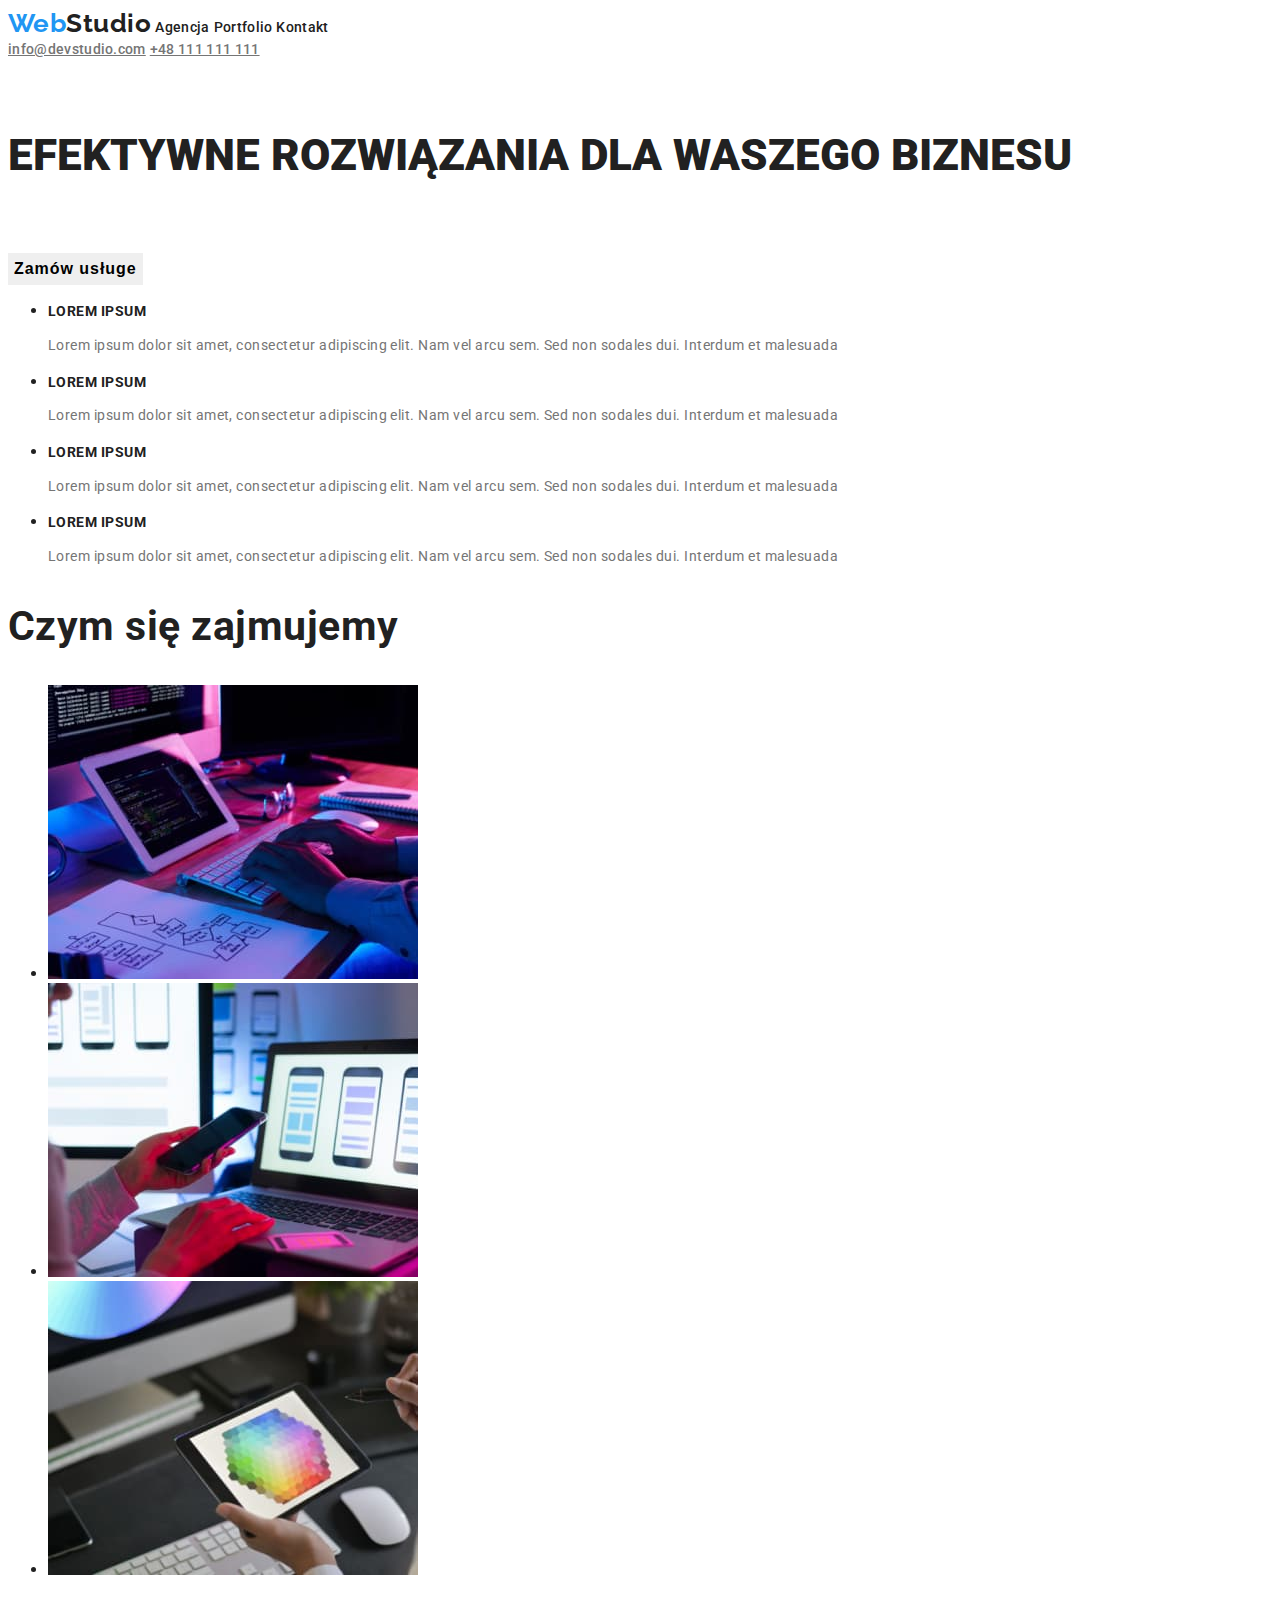
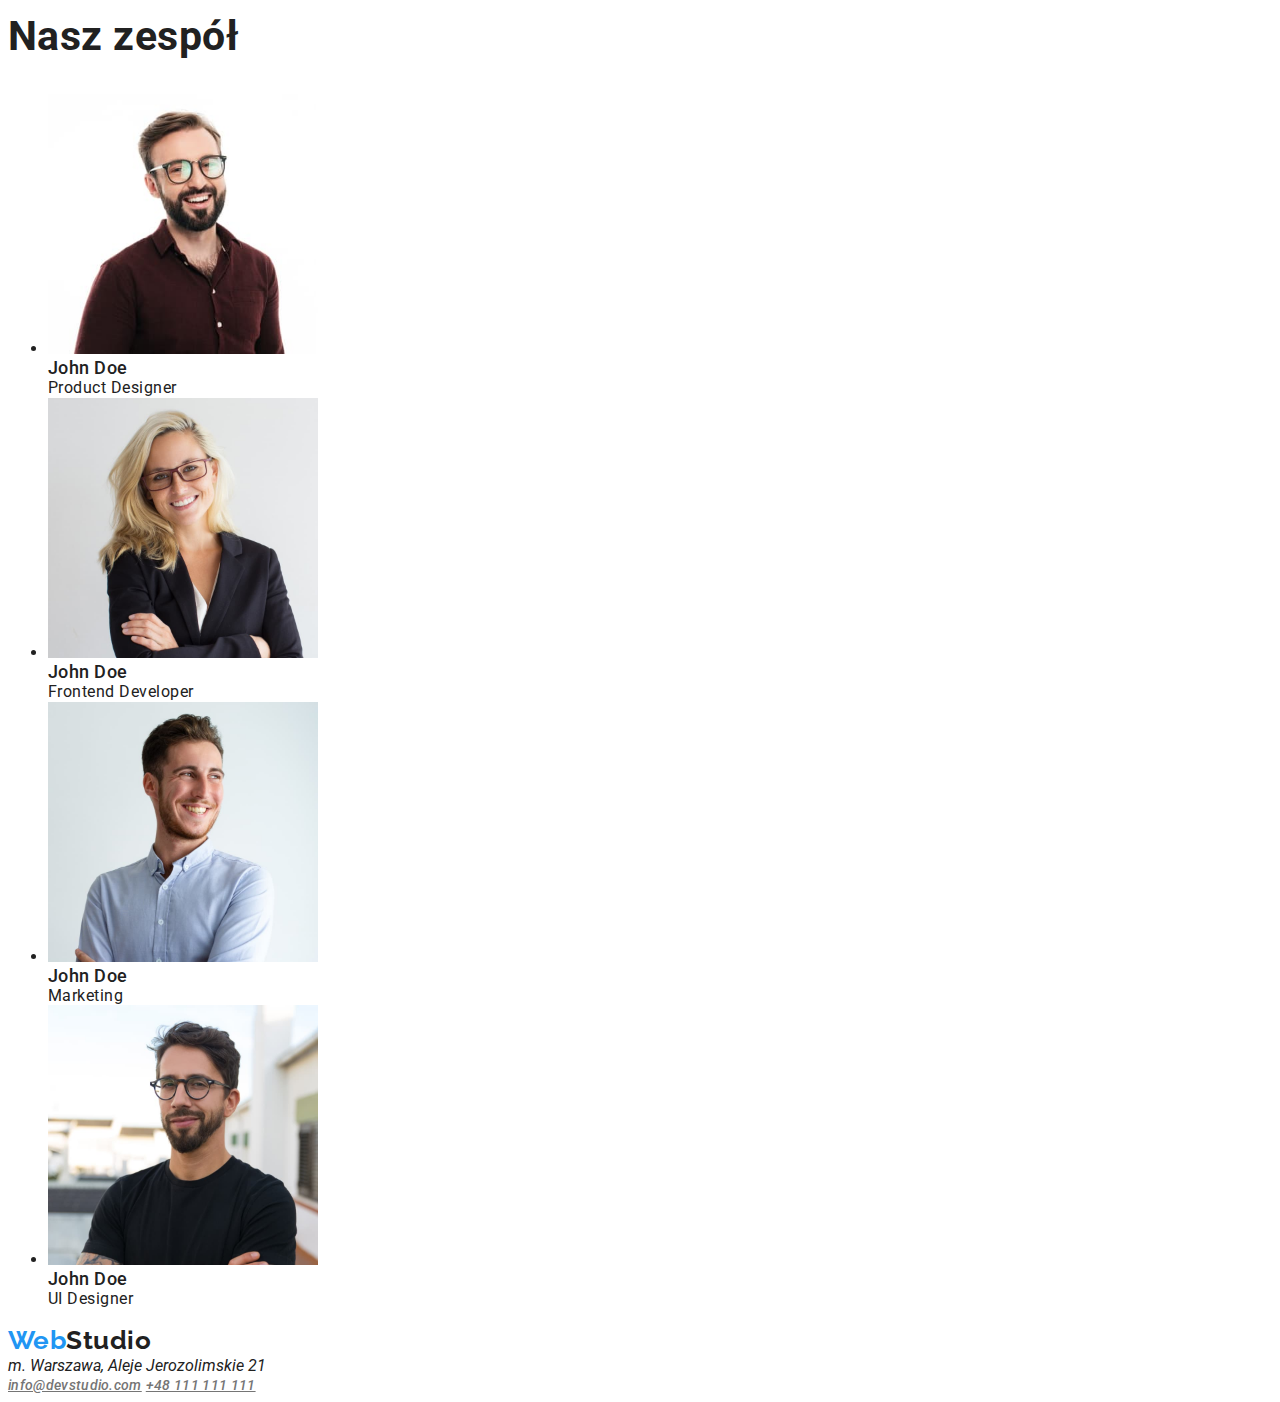
==== commit e3db79a8: "to check 3" ====
--- a/index.html
+++ b/index.html
@@ -85,23 +85,23 @@
         <ul>
           <li>
             <img src="images/team/personone.jpg" alt="Krzysztof" width="270" height="260" />
-            <div class="name">John Doe</div>
-            <div class="nameTxt">Product Designer</div>
+            <div class="personName">John Doe</div>
+            <div class="personNameTxt">Product Designer</div>
           </li>
           <li>
             <img src="images/team/persontwo.jpg" alt="Magda" width="270" height="260" />
-            <div class="name">John Doe</div>
-            <div class="nameTxt">Frontend Developer</div>
+            <div class="personName">John Doe</div>
+            <div class="personNameTxt">Frontend Developer</div>
           </li>
           <li>
             <img src="images/team/personthre.jpg" alt="Maciek" width="270" height="260" />
-            <div class="name">John Doe</div>
-            <div class="nameTxt">Marketing</div>
+            <div class="personName">John Doe</div>
+            <div class="personNameTxt">Marketing</div>
           </li>
           <li>
             <img src="images/team/personfour.jpg" alt="Kuba" width="270" height="260" />
-            <div class="name">John Doe</div>
-            <div class="nameTxt">UI Designer</div>
+            <div class="personName">John Doe</div>
+            <div class="personNameTxt">UI Designer</div>
           </li>
         </ul>
       </section>
--- a/css/style.css
+++ b/css/style.css
@@ -100,14 +100,14 @@
   color: #212121;
 }
 
-.articleTitle {
+.personName {
   font-weight: 500;
   font-size: 1.11rem;
   line-height: 1.18;
   letter-spacing: 0.03rem;
 }
 
-.articleTitleTxt {
+.personNameTxt {
   font-size: 1rem;
   line-height: 1.18;
   letter-spacing: 0.03rem;
